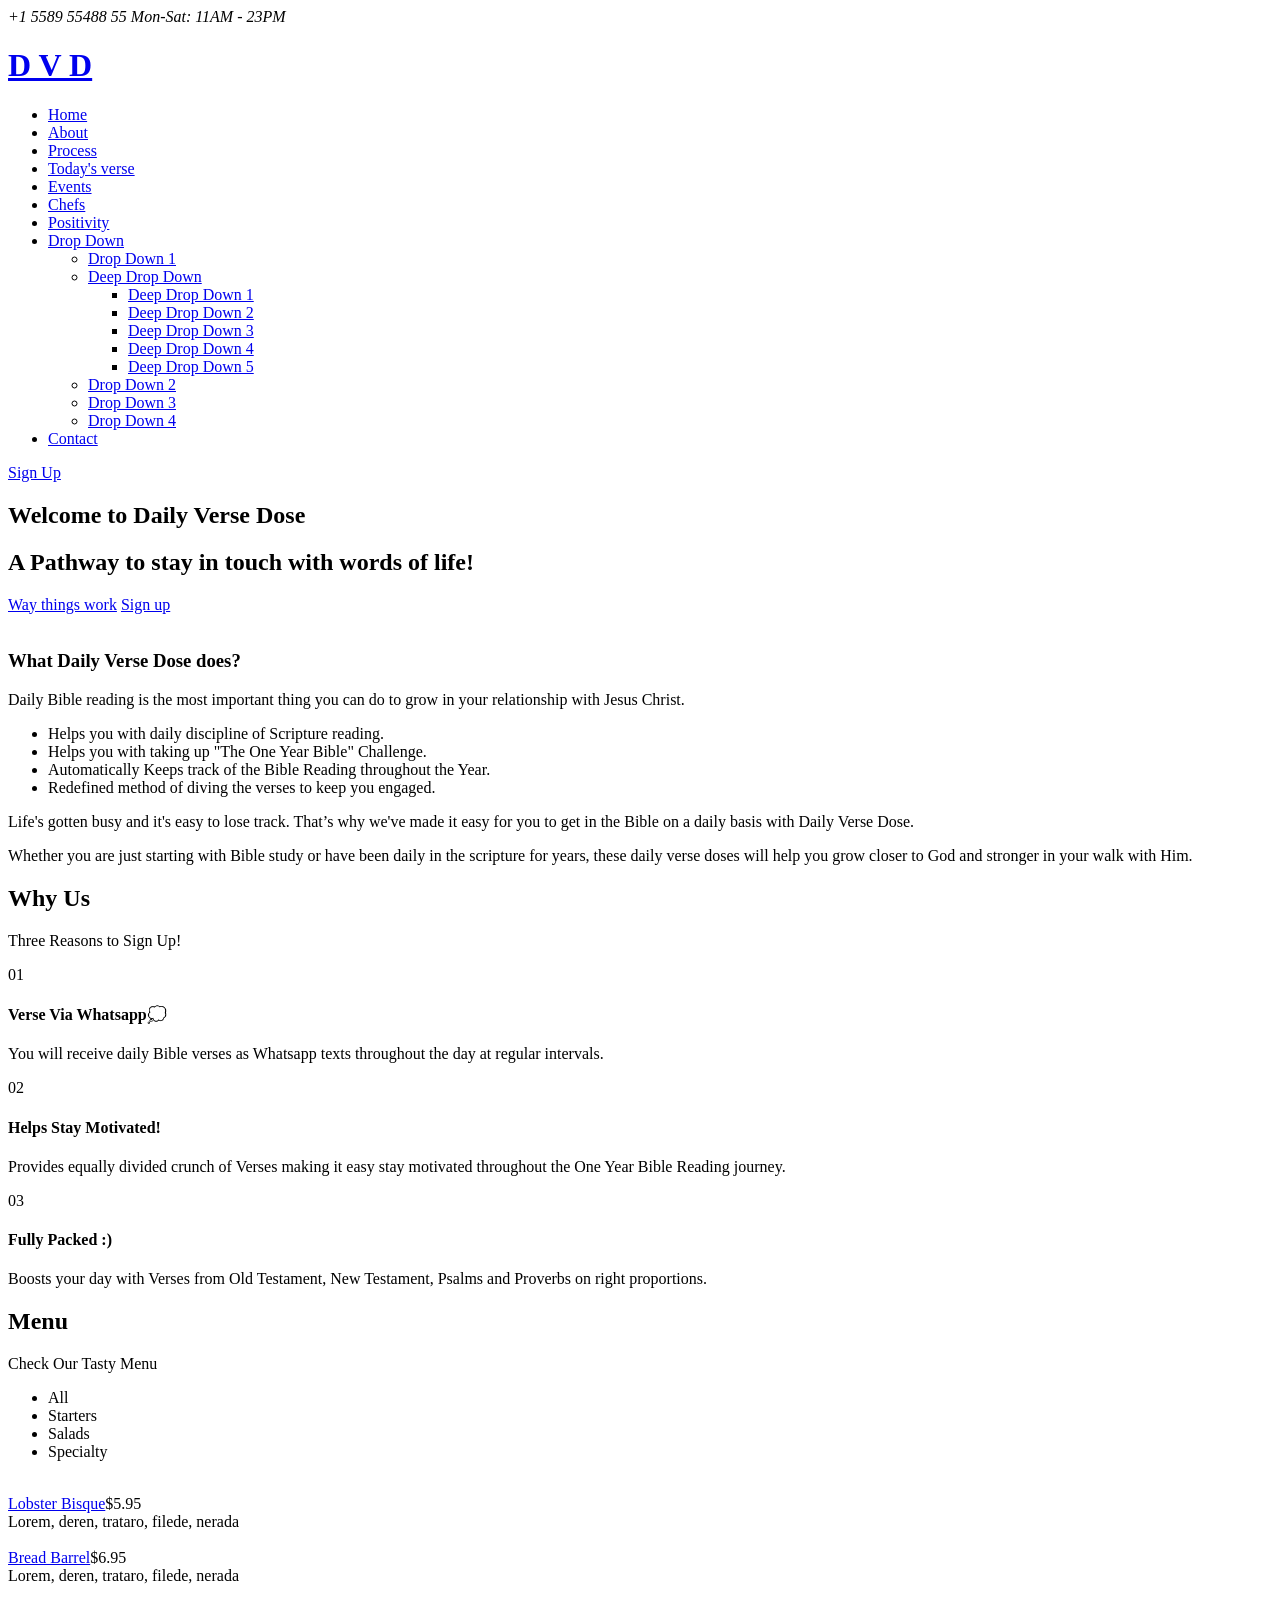
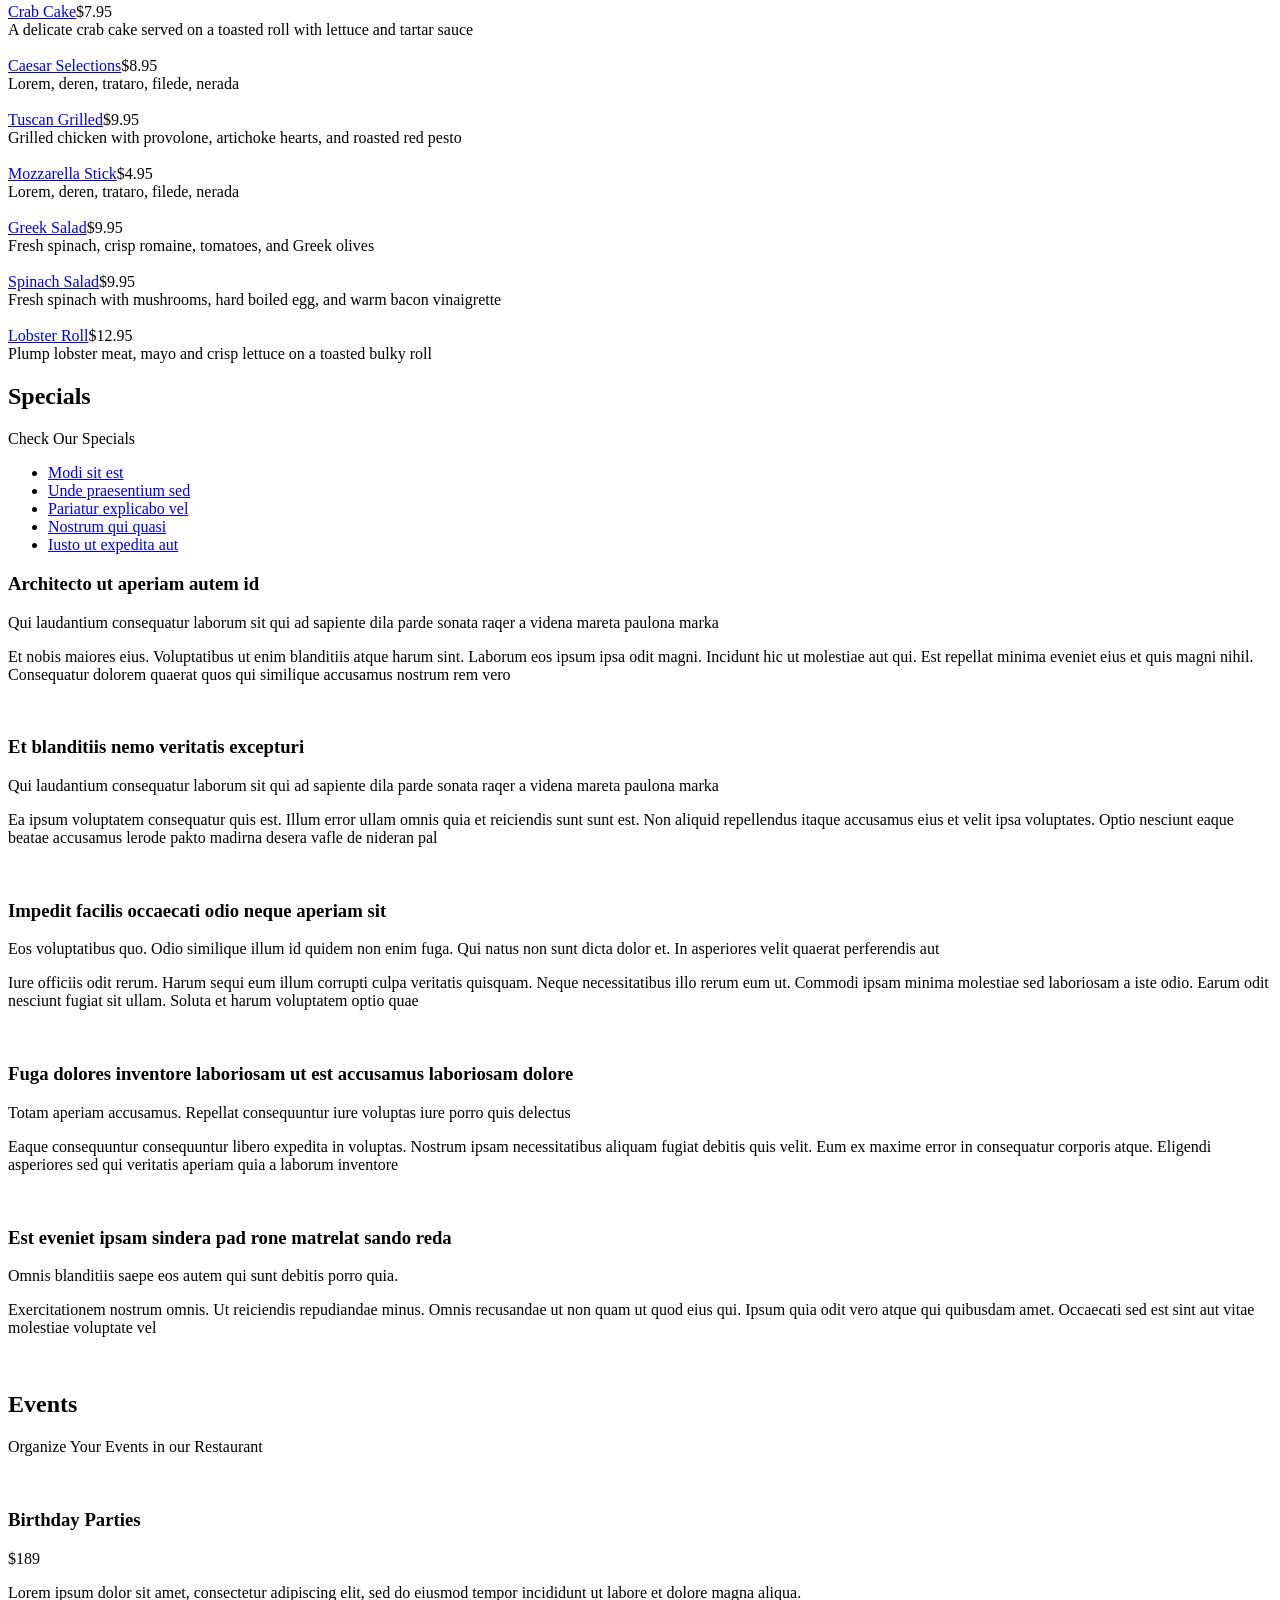
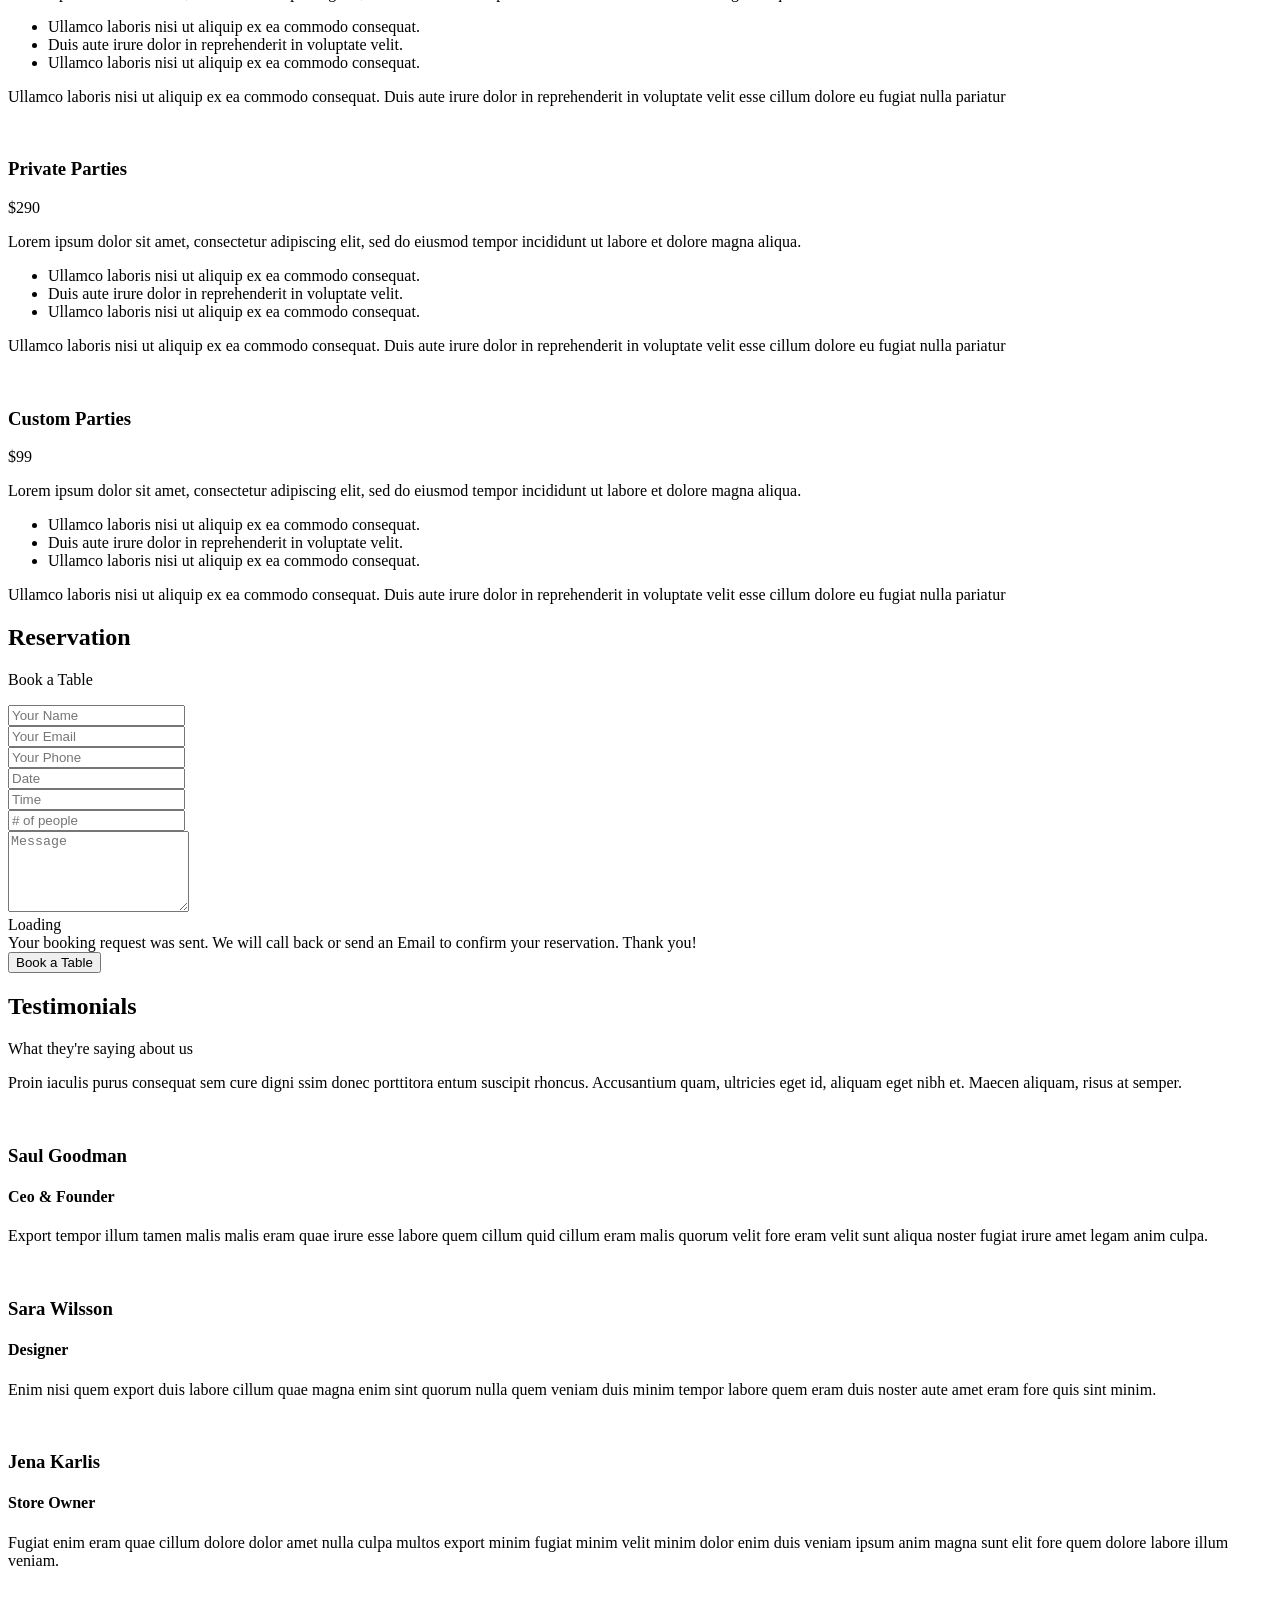
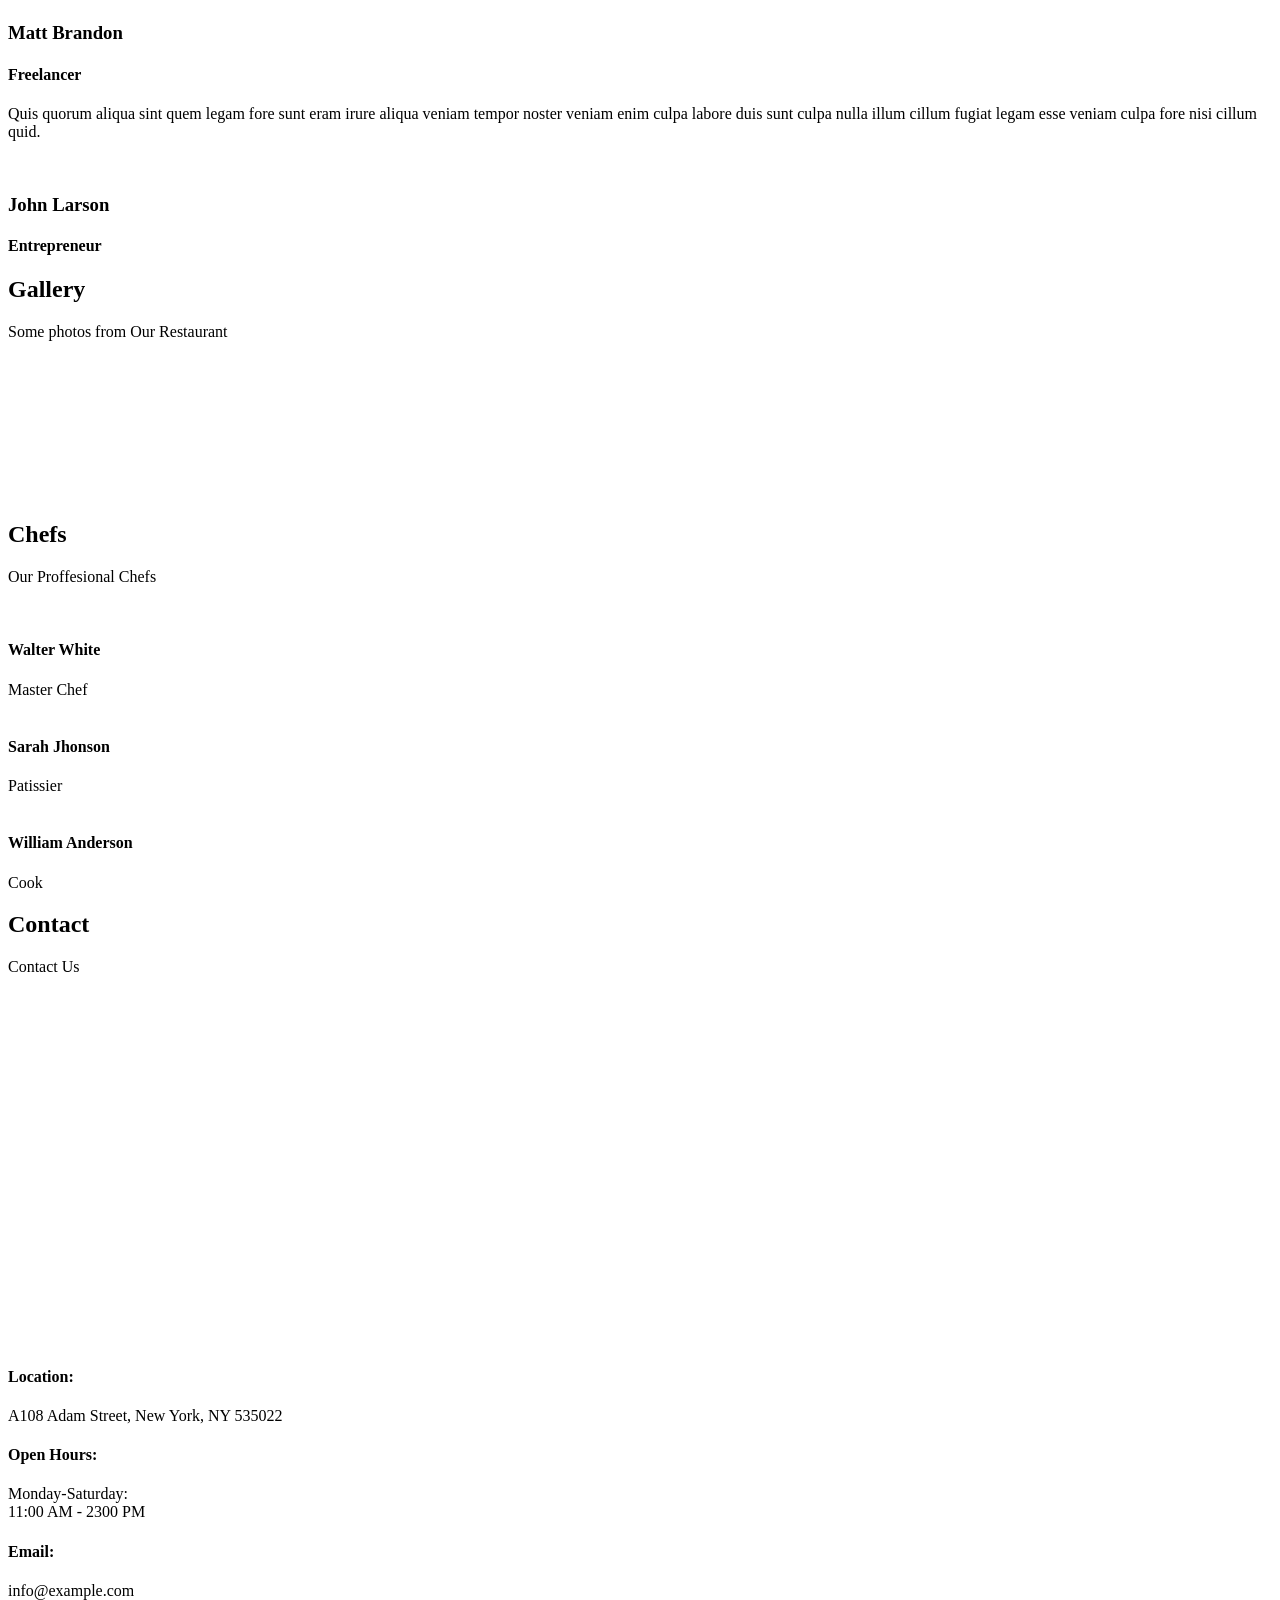
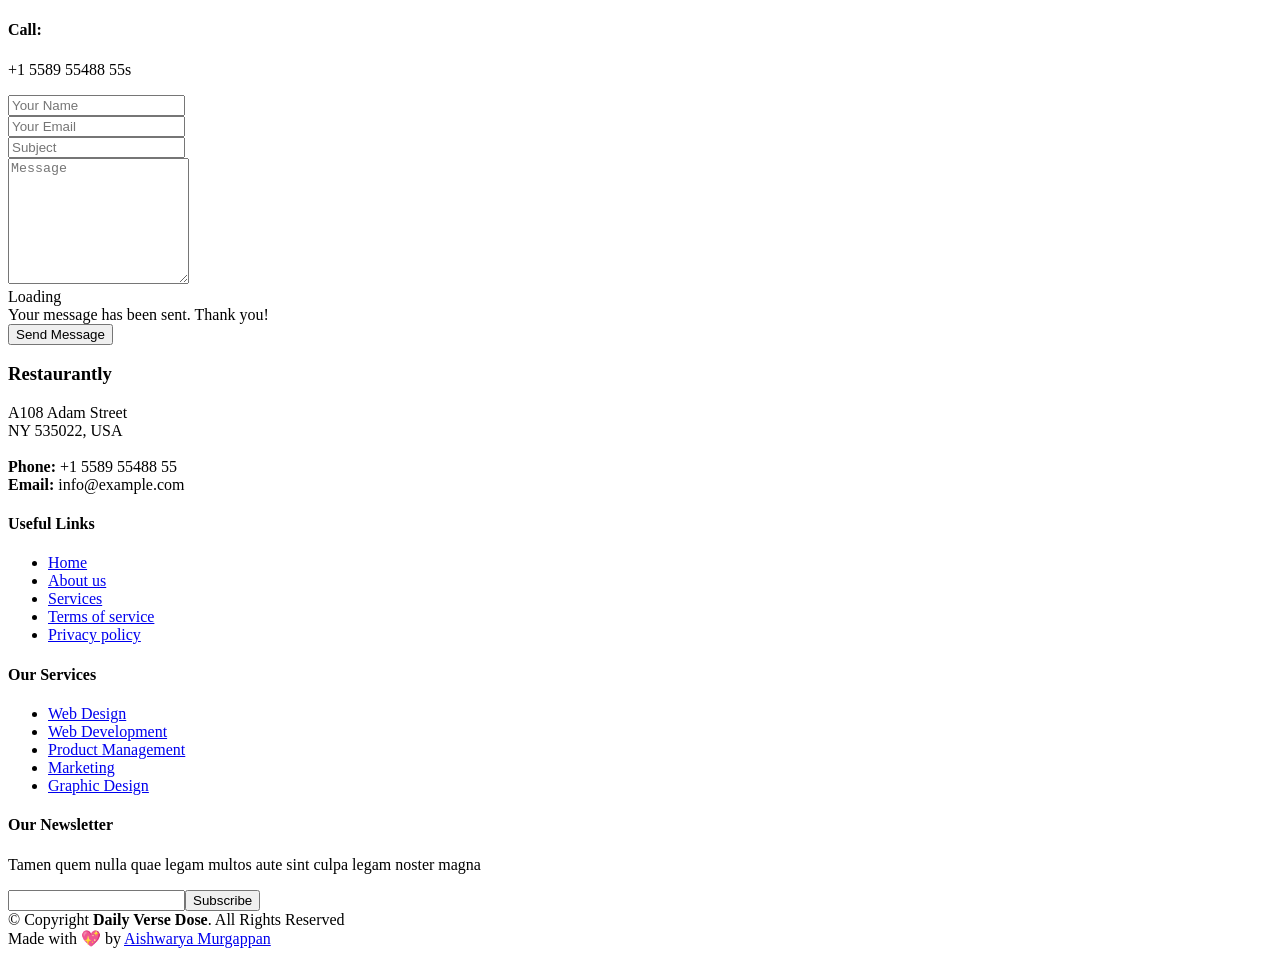
==== templates/index.html @ cdd2cba7 "added basic website layout" ====
<!DOCTYPE html>
<html lang="en">

<head>
  <meta charset="utf-8">
  <meta content="width=device-width, initial-scale=1.0" name="viewport">

  <title>Daily Verse Dose</title>
  <meta content="" name="description">
  <meta content="" name="keywords">

  <!-- Favicons -->
  <link href="static/img/favicon.png" rel="icon">
  <link href="static/img/apple-touch-icon.png" rel="apple-touch-icon">

  <!-- Google Fonts -->
  <link href="https://fonts.googleapis.com/css?family=Open+Sans:300,300i,400,400i,600,600i,700,700i|Playfair+Display:ital,wght@0,400;0,500;0,600;0,700;1,400;1,500;1,600;1,700|Poppins:300,300i,400,400i,500,500i,600,600i,700,700i" rel="stylesheet">

  <!-- Vendor CSS Files -->
  <link href="static/vendor/animate.css/animate.min.css" rel="stylesheet">
  <link href="static/vendor/aos/aos.css" rel="stylesheet">
  <link href="static/vendor/bootstrap/css/bootstrap.min.css" rel="stylesheet">
  <link href="static/vendor/bootstrap-icons/bootstrap-icons.css" rel="stylesheet">
  <link href="static/vendor/boxicons/css/boxicons.min.css" rel="stylesheet">
  <link href="static/vendor/glightbox/css/glightbox.min.css" rel="stylesheet">
  <link href="static/vendor/swiper/swiper-bundle.min.css" rel="stylesheet">

  <!-- Template Main CSS File -->
  <link href="static/css/style.css" rel="stylesheet">

</head>

<body>

  <!-- ======= Top Bar ======= -->
  <div id="topbar" class="d-flex align-items-center fixed-top">
    <div class="container d-flex justify-content-center justify-content-md-between">

      <div class="contact-info d-flex align-items-center">
        <i class="bi bi-phone d-flex align-items-center"><span>+1 5589 55488 55</span></i>
        <i class="bi bi-clock d-flex align-items-center ms-4"><span> Mon-Sat: 11AM - 23PM</span></i>
      </div>

      <!-- <div class="languages d-none d-md-flex align-items-center">
        <ul>
          <li>En</li>
          <li><a href="#">De</a></li>
        </ul>
      </div> -->
    </div>
  </div>

  <!-- ======= Header ======= -->
  <header id="header" class="fixed-top d-flex align-items-cente">
    <div class="container-fluid container-xl d-flex align-items-center justify-content-lg-between">

      <h1 class="logo me-auto me-lg-0"><a href="index.html">D V D</a></h1>
      <!-- Uncomment below if you prefer to use an image logo -->
      <!-- <a href="index.html" class="logo me-auto me-lg-0"><img src="static/img/logo.png" alt="" class="img-fluid"></a>-->

      <nav id="navbar" class="navbar order-last order-lg-0">
        <ul>
          <li><a class="nav-link scrollto active" href="#hero">Home</a></li>
          <li><a class="nav-link scrollto" href="#about">About</a></li>
          <li><a class="nav-link scrollto" href="#menu">Process</a></li>
          <li><a class="nav-link scrollto" href="#specials">Today's verse</a></li>
          <li><a class="nav-link scrollto" href="#events">Events</a></li>
          <li><a class="nav-link scrollto" href="#chefs">Chefs</a></li>
          <li><a class="nav-link scrollto" href="#gallery">Positivity</a></li>
          <li class="dropdown"><a href="#"><span>Drop Down</span> <i class="bi bi-chevron-down"></i></a>
            <ul>
              <li><a href="#">Drop Down 1</a></li>
              <li class="dropdown"><a href="#"><span>Deep Drop Down</span> <i class="bi bi-chevron-right"></i></a>
                <ul>
                  <li><a href="#">Deep Drop Down 1</a></li>
                  <li><a href="#">Deep Drop Down 2</a></li>
                  <li><a href="#">Deep Drop Down 3</a></li>
                  <li><a href="#">Deep Drop Down 4</a></li>
                  <li><a href="#">Deep Drop Down 5</a></li>
                </ul>
              </li>
              <li><a href="#">Drop Down 2</a></li>
              <li><a href="#">Drop Down 3</a></li>
              <li><a href="#">Drop Down 4</a></li>
            </ul>
          </li>
          <li><a class="nav-link scrollto" href="#contact">Contact</a></li>
        </ul>
        <i class="bi bi-list mobile-nav-toggle"></i>
      </nav><!-- .navbar -->
      <a href="#book-a-table" class="book-a-table-btn scrollto d-none d-lg-flex">Sign Up</a>

    </div>
  </header><!-- End Header -->

  <!-- ======= Hero Section ======= -->
  <section id="hero" class="d-flex align-items-center">
    <div class="container position-relative text-center text-lg-start" data-aos="zoom-in" data-aos-delay="100">
      <div class="row">
        <div class="col-lg-8">
          <h1>Welcome to <span>Daily Verse Dose</span></h1>
          <h2>A Pathway to stay in touch with words of life!</h2>

          <div class="btns">
            <a href="#menu" class="btn-menu animated fadeInUp scrollto">Way things work</a>
            <a href="#book-a-table" class="btn-book animated fadeInUp scrollto">Sign up</a>
          </div>
        </div>
        <div class="col-lg-4 d-flex align-items-center justify-content-center position-relative" data-aos="zoom-in" data-aos-delay="200">
          <a href="https://www.youtube.com/watch?v=u6BOC7CDUTQ" class="glightbox play-btn"></a>
        </div>

      </div>
    </div>
  </section><!-- End Hero -->

  <main id="main">

    <!-- ======= About Section ======= -->
    <section id="about" class="about">
      <div class="container" data-aos="fade-up">

        <div class="row">
          <div class="col-lg-6 order-1 order-lg-2" data-aos="zoom-in" data-aos-delay="100">
            <div class="about-img">
              <img src="static/img/about1.jpg" alt="">
            </div>
          </div>
          <div class="col-lg-6 pt-4 pt-lg-0 order-2 order-lg-1 content">
            <h3>What Daily Verse Dose does?</h3>
            <p class="fst-italic">
              Daily Bible reading is the most important thing you can do to grow in your relationship with Jesus Christ.
            </p>
            <ul>
              <li><i class="bi bi-check-circle"></i> Helps you with daily discipline of Scripture reading.</li>
              <!-- <li><i class="bi bi-check-circle"></i> Keeps you in touch with the word of God constantly by sending Verses via Whatsapp at regular intervals.</li> -->
              <li><i class="bi bi-check-circle"></i> Helps you with taking up <span class="fst-italic">"The One Year Bible"</span> Challenge. </li>
              <li><i class="bi bi-check-circle"></i> Automatically Keeps track of the Bible Reading throughout the Year.</li>
              <li><i class="bi bi-check-circle"></i> Redefined method of diving the verses to keep you engaged.</li>

            </ul>
            <p>
              Life's gotten busy and it's easy to lose track. That’s why we've made it easy for you to get in the Bible on a daily basis with Daily Verse Dose.
            </p>
            <p  class="fst-italic">
              Whether you are just starting with Bible study or have been daily in the scripture for years, these daily verse doses will help you grow closer to God and stronger in your walk with Him.
            </p>
          </div>
        </div>

      </div>
    </section><!-- End About Section -->

    <!-- ======= Why Us Section ======= -->
    <section id="why-us" class="why-us">
      <div class="container" data-aos="fade-up">

        <div class="section-title">
          <h2>Why Us</h2>
          <p>Three Reasons to Sign Up!</p>
        </div>

        <div class="row">

          <div class="col-lg-4">
            <div class="box" data-aos="zoom-in" data-aos-delay="100">
              <span>01</span>
              <h4>Verse Via Whatsapp💭</h4>
              <p>You will receive daily Bible verses as Whatsapp texts throughout the day at regular intervals.</p>
            </div>
          </div>

          <div class="col-lg-4 mt-4 mt-lg-0">
            <div class="box" data-aos="zoom-in" data-aos-delay="200">
              <span>02</span>
              <h4>Helps Stay Motivated!</h4>
              <p>Provides equally divided crunch of Verses making it easy stay motivated throughout the One Year Bible Reading journey.</p>
            </div>
          </div>

          <div class="col-lg-4 mt-4 mt-lg-0">
            <div class="box" data-aos="zoom-in" data-aos-delay="300">
              <span>03</span>
              <h4> Fully Packed :)</h4>
              <p>Boosts your day with Verses from Old Testament, New Testament, Psalms and Proverbs on right proportions.</p>
            </div>
          </div>

        </div>

      </div>
    </section><!-- End Why Us Section -->

    <!-- ======= Menu Section ======= -->
    <section id="menu" class="menu section-bg">
      <div class="container" data-aos="fade-up">

        <div class="section-title">
          <h2>Menu</h2>
          <p>Check Our Tasty Menu</p>
        </div>

        <div class="row" data-aos="fade-up" data-aos-delay="100">
          <div class="col-lg-12 d-flex justify-content-center">
            <ul id="menu-flters">
              <li data-filter="*" class="filter-active">All</li>
              <li data-filter=".filter-starters">Starters</li>
              <li data-filter=".filter-salads">Salads</li>
              <li data-filter=".filter-specialty">Specialty</li>
            </ul>
          </div>
        </div>

        <div class="row menu-container" data-aos="fade-up" data-aos-delay="200">

          <div class="col-lg-6 menu-item filter-starters">
            <img src="static/img/menu/lobster-bisque.jpg" class="menu-img" alt="">
            <div class="menu-content">
              <a href="#">Lobster Bisque</a><span>$5.95</span>
            </div>
            <div class="menu-ingredients">
              Lorem, deren, trataro, filede, nerada
            </div>
          </div>

          <div class="col-lg-6 menu-item filter-specialty">
            <img src="static/img/menu/bread-barrel.jpg" class="menu-img" alt="">
            <div class="menu-content">
              <a href="#">Bread Barrel</a><span>$6.95</span>
            </div>
            <div class="menu-ingredients">
              Lorem, deren, trataro, filede, nerada
            </div>
          </div>

          <div class="col-lg-6 menu-item filter-starters">
            <img src="static/img/menu/cake.jpg" class="menu-img" alt="">
            <div class="menu-content">
              <a href="#">Crab Cake</a><span>$7.95</span>
            </div>
            <div class="menu-ingredients">
              A delicate crab cake served on a toasted roll with lettuce and tartar sauce
            </div>
          </div>

          <div class="col-lg-6 menu-item filter-salads">
            <img src="static/img/menu/caesar.jpg" class="menu-img" alt="">
            <div class="menu-content">
              <a href="#">Caesar Selections</a><span>$8.95</span>
            </div>
            <div class="menu-ingredients">
              Lorem, deren, trataro, filede, nerada
            </div>
          </div>

          <div class="col-lg-6 menu-item filter-specialty">
            <img src="static/img/menu/tuscan-grilled.jpg" class="menu-img" alt="">
            <div class="menu-content">
              <a href="#">Tuscan Grilled</a><span>$9.95</span>
            </div>
            <div class="menu-ingredients">
              Grilled chicken with provolone, artichoke hearts, and roasted red pesto
            </div>
          </div>

          <div class="col-lg-6 menu-item filter-starters">
            <img src="static/img/menu/mozzarella.jpg" class="menu-img" alt="">
            <div class="menu-content">
              <a href="#">Mozzarella Stick</a><span>$4.95</span>
            </div>
            <div class="menu-ingredients">
              Lorem, deren, trataro, filede, nerada
            </div>
          </div>

          <div class="col-lg-6 menu-item filter-salads">
            <img src="static/img/menu/greek-salad.jpg" class="menu-img" alt="">
            <div class="menu-content">
              <a href="#">Greek Salad</a><span>$9.95</span>
            </div>
            <div class="menu-ingredients">
              Fresh spinach, crisp romaine, tomatoes, and Greek olives
            </div>
          </div>

          <div class="col-lg-6 menu-item filter-salads">
            <img src="static/img/menu/spinach-salad.jpg" class="menu-img" alt="">
            <div class="menu-content">
              <a href="#">Spinach Salad</a><span>$9.95</span>
            </div>
            <div class="menu-ingredients">
              Fresh spinach with mushrooms, hard boiled egg, and warm bacon vinaigrette
            </div>
          </div>

          <div class="col-lg-6 menu-item filter-specialty">
            <img src="static/img/menu/lobster-roll.jpg" class="menu-img" alt="">
            <div class="menu-content">
              <a href="#">Lobster Roll</a><span>$12.95</span>
            </div>
            <div class="menu-ingredients">
              Plump lobster meat, mayo and crisp lettuce on a toasted bulky roll
            </div>
          </div>

        </div>

      </div>
    </section><!-- End Menu Section -->

    <!-- ======= Specials Section ======= -->
    <section id="specials" class="specials">
      <div class="container" data-aos="fade-up">

        <div class="section-title">
          <h2>Specials</h2>
          <p>Check Our Specials</p>
        </div>

        <div class="row" data-aos="fade-up" data-aos-delay="100">
          <div class="col-lg-3">
            <ul class="nav nav-tabs flex-column">
              <li class="nav-item">
                <a class="nav-link active show" data-bs-toggle="tab" href="#tab-1">Modi sit est</a>
              </li>
              <li class="nav-item">
                <a class="nav-link" data-bs-toggle="tab" href="#tab-2">Unde praesentium sed</a>
              </li>
              <li class="nav-item">
                <a class="nav-link" data-bs-toggle="tab" href="#tab-3">Pariatur explicabo vel</a>
              </li>
              <li class="nav-item">
                <a class="nav-link" data-bs-toggle="tab" href="#tab-4">Nostrum qui quasi</a>
              </li>
              <li class="nav-item">
                <a class="nav-link" data-bs-toggle="tab" href="#tab-5">Iusto ut expedita aut</a>
              </li>
            </ul>
          </div>
          <div class="col-lg-9 mt-4 mt-lg-0">
            <div class="tab-content">
              <div class="tab-pane active show" id="tab-1">
                <div class="row">
                  <div class="col-lg-8 details order-2 order-lg-1">
                    <h3>Architecto ut aperiam autem id</h3>
                    <p class="fst-italic">Qui laudantium consequatur laborum sit qui ad sapiente dila parde sonata raqer a videna mareta paulona marka</p>
                    <p>Et nobis maiores eius. Voluptatibus ut enim blanditiis atque harum sint. Laborum eos ipsum ipsa odit magni. Incidunt hic ut molestiae aut qui. Est repellat minima eveniet eius et quis magni nihil. Consequatur dolorem quaerat quos qui similique accusamus nostrum rem vero</p>
                  </div>
                  <div class="col-lg-4 text-center order-1 order-lg-2">
                    <img src="static/img/specials-1.png" alt="" class="img-fluid">
                  </div>
                </div>
              </div>
              <div class="tab-pane" id="tab-2">
                <div class="row">
                  <div class="col-lg-8 details order-2 order-lg-1">
                    <h3>Et blanditiis nemo veritatis excepturi</h3>
                    <p class="fst-italic">Qui laudantium consequatur laborum sit qui ad sapiente dila parde sonata raqer a videna mareta paulona marka</p>
                    <p>Ea ipsum voluptatem consequatur quis est. Illum error ullam omnis quia et reiciendis sunt sunt est. Non aliquid repellendus itaque accusamus eius et velit ipsa voluptates. Optio nesciunt eaque beatae accusamus lerode pakto madirna desera vafle de nideran pal</p>
                  </div>
                  <div class="col-lg-4 text-center order-1 order-lg-2">
                    <img src="static/img/specials-2.png" alt="" class="img-fluid">
                  </div>
                </div>
              </div>
              <div class="tab-pane" id="tab-3">
                <div class="row">
                  <div class="col-lg-8 details order-2 order-lg-1">
                    <h3>Impedit facilis occaecati odio neque aperiam sit</h3>
                    <p class="fst-italic">Eos voluptatibus quo. Odio similique illum id quidem non enim fuga. Qui natus non sunt dicta dolor et. In asperiores velit quaerat perferendis aut</p>
                    <p>Iure officiis odit rerum. Harum sequi eum illum corrupti culpa veritatis quisquam. Neque necessitatibus illo rerum eum ut. Commodi ipsam minima molestiae sed laboriosam a iste odio. Earum odit nesciunt fugiat sit ullam. Soluta et harum voluptatem optio quae</p>
                  </div>
                  <div class="col-lg-4 text-center order-1 order-lg-2">
                    <img src="static/img/specials-3.png" alt="" class="img-fluid">
                  </div>
                </div>
              </div>
              <div class="tab-pane" id="tab-4">
                <div class="row">
                  <div class="col-lg-8 details order-2 order-lg-1">
                    <h3>Fuga dolores inventore laboriosam ut est accusamus laboriosam dolore</h3>
                    <p class="fst-italic">Totam aperiam accusamus. Repellat consequuntur iure voluptas iure porro quis delectus</p>
                    <p>Eaque consequuntur consequuntur libero expedita in voluptas. Nostrum ipsam necessitatibus aliquam fugiat debitis quis velit. Eum ex maxime error in consequatur corporis atque. Eligendi asperiores sed qui veritatis aperiam quia a laborum inventore</p>
                  </div>
                  <div class="col-lg-4 text-center order-1 order-lg-2">
                    <img src="static/img/specials-4.png" alt="" class="img-fluid">
                  </div>
                </div>
              </div>
              <div class="tab-pane" id="tab-5">
                <div class="row">
                  <div class="col-lg-8 details order-2 order-lg-1">
                    <h3>Est eveniet ipsam sindera pad rone matrelat sando reda</h3>
                    <p class="fst-italic">Omnis blanditiis saepe eos autem qui sunt debitis porro quia.</p>
                    <p>Exercitationem nostrum omnis. Ut reiciendis repudiandae minus. Omnis recusandae ut non quam ut quod eius qui. Ipsum quia odit vero atque qui quibusdam amet. Occaecati sed est sint aut vitae molestiae voluptate vel</p>
                  </div>
                  <div class="col-lg-4 text-center order-1 order-lg-2">
                    <img src="static/img/specials-5.png" alt="" class="img-fluid">
                  </div>
                </div>
              </div>
            </div>
          </div>
        </div>

      </div>
    </section><!-- End Specials Section -->

    <!-- ======= Events Section ======= -->
    <section id="events" class="events">
      <div class="container" data-aos="fade-up">

        <div class="section-title">
          <h2>Events</h2>
          <p>Organize Your Events in our Restaurant</p>
        </div>

        <div class="events-slider swiper" data-aos="fade-up" data-aos-delay="100">
          <div class="swiper-wrapper">

            <div class="swiper-slide">
              <div class="row event-item">
                <div class="col-lg-6">
                  <img src="static/img/event-birthday.jpg" class="img-fluid" alt="">
                </div>
                <div class="col-lg-6 pt-4 pt-lg-0 content">
                  <h3>Birthday Parties</h3>
                  <div class="price">
                    <p><span>$189</span></p>
                  </div>
                  <p class="fst-italic">
                    Lorem ipsum dolor sit amet, consectetur adipiscing elit, sed do eiusmod tempor incididunt ut labore et dolore
                    magna aliqua.
                  </p>
                  <ul>
                    <li><i class="bi bi-check-circled"></i> Ullamco laboris nisi ut aliquip ex ea commodo consequat.</li>
                    <li><i class="bi bi-check-circled"></i> Duis aute irure dolor in reprehenderit in voluptate velit.</li>
                    <li><i class="bi bi-check-circled"></i> Ullamco laboris nisi ut aliquip ex ea commodo consequat.</li>
                  </ul>
                  <p>
                    Ullamco laboris nisi ut aliquip ex ea commodo consequat. Duis aute irure dolor in reprehenderit in voluptate
                    velit esse cillum dolore eu fugiat nulla pariatur
                  </p>
                </div>
              </div>
            </div><!-- End testimonial item -->

            <div class="swiper-slide">
              <div class="row event-item">
                <div class="col-lg-6">
                  <img src="static/img/event-private.jpg" class="img-fluid" alt="">
                </div>
                <div class="col-lg-6 pt-4 pt-lg-0 content">
                  <h3>Private Parties</h3>
                  <div class="price">
                    <p><span>$290</span></p>
                  </div>
                  <p class="fst-italic">
                    Lorem ipsum dolor sit amet, consectetur adipiscing elit, sed do eiusmod tempor incididunt ut labore et dolore
                    magna aliqua.
                  </p>
                  <ul>
                    <li><i class="bi bi-check-circled"></i> Ullamco laboris nisi ut aliquip ex ea commodo consequat.</li>
                    <li><i class="bi bi-check-circled"></i> Duis aute irure dolor in reprehenderit in voluptate velit.</li>
                    <li><i class="bi bi-check-circled"></i> Ullamco laboris nisi ut aliquip ex ea commodo consequat.</li>
                  </ul>
                  <p>
                    Ullamco laboris nisi ut aliquip ex ea commodo consequat. Duis aute irure dolor in reprehenderit in voluptate
                    velit esse cillum dolore eu fugiat nulla pariatur
                  </p>
                </div>
              </div>
            </div><!-- End testimonial item -->

            <div class="swiper-slide">
              <div class="row event-item">
                <div class="col-lg-6">
                  <img src="static/img/event-custom.jpg" class="img-fluid" alt="">
                </div>
                <div class="col-lg-6 pt-4 pt-lg-0 content">
                  <h3>Custom Parties</h3>
                  <div class="price">
                    <p><span>$99</span></p>
                  </div>
                  <p class="fst-italic">
                    Lorem ipsum dolor sit amet, consectetur adipiscing elit, sed do eiusmod tempor incididunt ut labore et dolore
                    magna aliqua.
                  </p>
                  <ul>
                    <li><i class="bi bi-check-circled"></i> Ullamco laboris nisi ut aliquip ex ea commodo consequat.</li>
                    <li><i class="bi bi-check-circled"></i> Duis aute irure dolor in reprehenderit in voluptate velit.</li>
                    <li><i class="bi bi-check-circled"></i> Ullamco laboris nisi ut aliquip ex ea commodo consequat.</li>
                  </ul>
                  <p>
                    Ullamco laboris nisi ut aliquip ex ea commodo consequat. Duis aute irure dolor in reprehenderit in voluptate
                    velit esse cillum dolore eu fugiat nulla pariatur
                  </p>
                </div>
              </div>
            </div><!-- End testimonial item -->

          </div>
          <div class="swiper-pagination"></div>
        </div>

      </div>
    </section><!-- End Events Section -->

    <!-- ======= Book A Table Section ======= -->
    <section id="book-a-table" class="book-a-table">
      <div class="container" data-aos="fade-up">

        <div class="section-title">
          <h2>Reservation</h2>
          <p>Book a Table</p>
        </div>

        <form action="forms/book-a-table.php" method="post" role="form" class="php-email-form" data-aos="fade-up" data-aos-delay="100">
          <div class="row">
            <div class="col-lg-4 col-md-6 form-group">
              <input type="text" name="name" class="form-control" id="name" placeholder="Your Name" data-rule="minlen:4" data-msg="Please enter at least 4 chars">
              <div class="validate"></div>
            </div>
            <div class="col-lg-4 col-md-6 form-group mt-3 mt-md-0">
              <input type="email" class="form-control" name="email" id="email" placeholder="Your Email" data-rule="email" data-msg="Please enter a valid email">
              <div class="validate"></div>
            </div>
            <div class="col-lg-4 col-md-6 form-group mt-3 mt-md-0">
              <input type="text" class="form-control" name="phone" id="phone" placeholder="Your Phone" data-rule="minlen:4" data-msg="Please enter at least 4 chars">
              <div class="validate"></div>
            </div>
            <div class="col-lg-4 col-md-6 form-group mt-3">
              <input type="text" name="date" class="form-control" id="date" placeholder="Date" data-rule="minlen:4" data-msg="Please enter at least 4 chars">
              <div class="validate"></div>
            </div>
            <div class="col-lg-4 col-md-6 form-group mt-3">
              <input type="text" class="form-control" name="time" id="time" placeholder="Time" data-rule="minlen:4" data-msg="Please enter at least 4 chars">
              <div class="validate"></div>
            </div>
            <div class="col-lg-4 col-md-6 form-group mt-3">
              <input type="number" class="form-control" name="people" id="people" placeholder="# of people" data-rule="minlen:1" data-msg="Please enter at least 1 chars">
              <div class="validate"></div>
            </div>
          </div>
          <div class="form-group mt-3">
            <textarea class="form-control" name="message" rows="5" placeholder="Message"></textarea>
            <div class="validate"></div>
          </div>
          <div class="mb-3">
            <div class="loading">Loading</div>
            <div class="error-message"></div>
            <div class="sent-message">Your booking request was sent. We will call back or send an Email to confirm your reservation. Thank you!</div>
          </div>
          <div class="text-center"><button type="submit">Book a Table</button></div>
        </form>

      </div>
    </section><!-- End Book A Table Section -->

    <!-- ======= Testimonials Section ======= -->
    <section id="testimonials" class="testimonials section-bg">
      <div class="container" data-aos="fade-up">

        <div class="section-title">
          <h2>Testimonials</h2>
          <p>What they're saying about us</p>
        </div>

        <div class="testimonials-slider swiper" data-aos="fade-up" data-aos-delay="100">
          <div class="swiper-wrapper">

            <div class="swiper-slide">
              <div class="testimonial-item">
                <p>
                  <i class="bx bxs-quote-alt-left quote-icon-left"></i>
                  Proin iaculis purus consequat sem cure digni ssim donec porttitora entum suscipit rhoncus. Accusantium quam, ultricies eget id, aliquam eget nibh et. Maecen aliquam, risus at semper.
                  <i class="bx bxs-quote-alt-right quote-icon-right"></i>
                </p>
                <img src="static/img/testimonials/testimonials-1.jpg" class="testimonial-img" alt="">
                <h3>Saul Goodman</h3>
                <h4>Ceo &amp; Founder</h4>
              </div>
            </div><!-- End testimonial item -->

            <div class="swiper-slide">
              <div class="testimonial-item">
                <p>
                  <i class="bx bxs-quote-alt-left quote-icon-left"></i>
                  Export tempor illum tamen malis malis eram quae irure esse labore quem cillum quid cillum eram malis quorum velit fore eram velit sunt aliqua noster fugiat irure amet legam anim culpa.
                  <i class="bx bxs-quote-alt-right quote-icon-right"></i>
                </p>
                <img src="static/img/testimonials/testimonials-2.jpg" class="testimonial-img" alt="">
                <h3>Sara Wilsson</h3>
                <h4>Designer</h4>
              </div>
            </div><!-- End testimonial item -->

            <div class="swiper-slide">
              <div class="testimonial-item">
                <p>
                  <i class="bx bxs-quote-alt-left quote-icon-left"></i>
                  Enim nisi quem export duis labore cillum quae magna enim sint quorum nulla quem veniam duis minim tempor labore quem eram duis noster aute amet eram fore quis sint minim.
                  <i class="bx bxs-quote-alt-right quote-icon-right"></i>
                </p>
                <img src="static/img/testimonials/testimonials-3.jpg" class="testimonial-img" alt="">
                <h3>Jena Karlis</h3>
                <h4>Store Owner</h4>
              </div>
            </div><!-- End testimonial item -->

            <div class="swiper-slide">
              <div class="testimonial-item">
                <p>
                  <i class="bx bxs-quote-alt-left quote-icon-left"></i>
                  Fugiat enim eram quae cillum dolore dolor amet nulla culpa multos export minim fugiat minim velit minim dolor enim duis veniam ipsum anim magna sunt elit fore quem dolore labore illum veniam.
                  <i class="bx bxs-quote-alt-right quote-icon-right"></i>
                </p>
                <img src="static/img/testimonials/testimonials-4.jpg" class="testimonial-img" alt="">
                <h3>Matt Brandon</h3>
                <h4>Freelancer</h4>
              </div>
            </div><!-- End testimonial item -->

            <div class="swiper-slide">
              <div class="testimonial-item">
                <p>
                  <i class="bx bxs-quote-alt-left quote-icon-left"></i>
                  Quis quorum aliqua sint quem legam fore sunt eram irure aliqua veniam tempor noster veniam enim culpa labore duis sunt culpa nulla illum cillum fugiat legam esse veniam culpa fore nisi cillum quid.
                  <i class="bx bxs-quote-alt-right quote-icon-right"></i>
                </p>
                <img src="static/img/testimonials/testimonials-5.jpg" class="testimonial-img" alt="">
                <h3>John Larson</h3>
                <h4>Entrepreneur</h4>
              </div>
            </div><!-- End testimonial item -->

          </div>
          <div class="swiper-pagination"></div>
        </div>

      </div>
    </section><!-- End Testimonials Section -->

    <!-- ======= Gallery Section ======= -->
    <section id="gallery" class="gallery">

      <div class="container" data-aos="fade-up">
        <div class="section-title">
          <h2>Gallery</h2>
          <p>Some photos from Our Restaurant</p>
        </div>
      </div>

      <div class="container-fluid" data-aos="fade-up" data-aos-delay="100">

        <div class="row g-0">

          <div class="col-lg-3 col-md-4">
            <div class="gallery-item">
              <a href="static/img/gallery/gallery-22.jpg" class="gallery-lightbox" data-gall="gallery-item">
                <img src="static/img/gallery/gallery-22.jpg" alt="" class="img-fluid">
              </a>
            </div>
          </div>
          <div class="col-lg-3 col-md-4">
            <div class="gallery-item">
              <a href="static/img/gallery/gallery-33.jpg" class="gallery-lightbox" data-gall="gallery-item">
                <img src="static/img/gallery/gallery-33.jpg" alt="" class="img-fluid">
              </a>
            </div>
          </div>

          <div class="col-lg-3 col-md-4">
            <div class="gallery-item">
              <a href="static/img/gallery/gallery-11.jpg" class="gallery-lightbox" data-gall="gallery-item">
                <img src="static/img/gallery/gallery-11.jpg" alt="" class="img-fluid">
              </a>
            </div>
          </div>

          <div class="col-lg-3 col-md-4">
            <div class="gallery-item">
              <a href="static/img/gallery/gallery-44.png" class="gallery-lightbox" data-gall="gallery-item">
                <img src="static/img/gallery/gallery-44.png" alt="" class="img-fluid">
              </a>
            </div>
          </div>

          <div class="col-lg-3 col-md-4">
            <div class="gallery-item">
              <a href="static/img/gallery/gallery-66.jpg" class="gallery-lightbox" data-gall="gallery-item">
                <img src="static/img/gallery/gallery-66.jpg" alt="" class="img-fluid">
              </a>
            </div>
          </div>

          <div class="col-lg-3 col-md-4">
            <div class="gallery-item">
              <a href="static/img/gallery/gallery-77.jpg" class="gallery-lightbox" data-gall="gallery-item">
                <img src="static/img/gallery/gallery-77.jpg" alt="" class="img-fluid">
              </a>
            </div>
          </div>

          <div class="col-lg-3 col-md-4">
            <div class="gallery-item">
              <a href="static/img/gallery/gallery-55.jpg" class="gallery-lightbox" data-gall="gallery-item">
                <img src="static/img/gallery/gallery-55.jpg" alt="" class="img-fluid">
              </a>
            </div>
          </div>

          <div class="col-lg-3 col-md-4">
            <div class="gallery-item">
              <a href="static/img/gallery/gallery-88.jpg" class="gallery-lightbox" data-gall="gallery-item">
                <img src="static/img/gallery/gallery-88.jpg" alt="" class="img-fluid">
              </a>
            </div>
          </div>

        </div>

      </div>
    </section><!-- End Gallery Section -->

    <!-- ======= Chefs Section ======= -->
    <section id="chefs" class="chefs">
      <div class="container" data-aos="fade-up">

        <div class="section-title">
          <h2>Chefs</h2>
          <p>Our Proffesional Chefs</p>
        </div>

        <div class="row">

          <div class="col-lg-4 col-md-6">
            <div class="member" data-aos="zoom-in" data-aos-delay="100">
              <img src="static/img/chefs/chefs-1.jpg" class="img-fluid" alt="">
              <div class="member-info">
                <div class="member-info-content">
                  <h4>Walter White</h4>
                  <span>Master Chef</span>
                </div>
                <div class="social">
                  <a href=""><i class="bi bi-twitter"></i></a>
                  <a href=""><i class="bi bi-facebook"></i></a>
                  <a href=""><i class="bi bi-instagram"></i></a>
                  <a href=""><i class="bi bi-linkedin"></i></a>
                </div>
              </div>
            </div>
          </div>

          <div class="col-lg-4 col-md-6">
            <div class="member" data-aos="zoom-in" data-aos-delay="200">
              <img src="static/img/chefs/chefs-2.jpg" class="img-fluid" alt="">
              <div class="member-info">
                <div class="member-info-content">
                  <h4>Sarah Jhonson</h4>
                  <span>Patissier</span>
                </div>
                <div class="social">
                  <a href=""><i class="bi bi-twitter"></i></a>
                  <a href=""><i class="bi bi-facebook"></i></a>
                  <a href=""><i class="bi bi-instagram"></i></a>
                  <a href=""><i class="bi bi-linkedin"></i></a>
                </div>
              </div>
            </div>
          </div>

          <div class="col-lg-4 col-md-6">
            <div class="member" data-aos="zoom-in" data-aos-delay="300">
              <img src="static/img/chefs/chefs-3.jpg" class="img-fluid" alt="">
              <div class="member-info">
                <div class="member-info-content">
                  <h4>William Anderson</h4>
                  <span>Cook</span>
                </div>
                <div class="social">
                  <a href=""><i class="bi bi-twitter"></i></a>
                  <a href=""><i class="bi bi-facebook"></i></a>
                  <a href=""><i class="bi bi-instagram"></i></a>
                  <a href=""><i class="bi bi-linkedin"></i></a>
                </div>
              </div>
            </div>
          </div>

        </div>

      </div>
    </section><!-- End Chefs Section -->

    <!-- ======= Contact Section ======= -->
    <section id="contact" class="contact">
      <div class="container" data-aos="fade-up">

        <div class="section-title">
          <h2>Contact</h2>
          <p>Contact Us</p>
        </div>
      </div>

      <div data-aos="fade-up">
        <iframe style="border:0; width: 100%; height: 350px;" src="https://www.google.com/maps/embed?pb=!1m14!1m8!1m3!1d12097.433213460943!2d-74.0062269!3d40.7101282!3m2!1i1024!2i768!4f13.1!3m3!1m2!1s0x0%3A0xb89d1fe6bc499443!2sDowntown+Conference+Center!5e0!3m2!1smk!2sbg!4v1539943755621" frameborder="0" allowfullscreen></iframe>
      </div>

      <div class="container" data-aos="fade-up">

        <div class="row mt-5">

          <div class="col-lg-4">
            <div class="info">
              <div class="address">
                <i class="bi bi-geo-alt"></i>
                <h4>Location:</h4>
                <p>A108 Adam Street, New York, NY 535022</p>
              </div>

              <div class="open-hours">
                <i class="bi bi-clock"></i>
                <h4>Open Hours:</h4>
                <p>
                  Monday-Saturday:<br>
                  11:00 AM - 2300 PM
                </p>
              </div>

              <div class="email">
                <i class="bi bi-envelope"></i>
                <h4>Email:</h4>
                <p>info@example.com</p>
              </div>

              <div class="phone">
                <i class="bi bi-phone"></i>
                <h4>Call:</h4>
                <p>+1 5589 55488 55s</p>
              </div>

            </div>

          </div>

          <div class="col-lg-8 mt-5 mt-lg-0">

            <form action="forms/contact.php" method="post" role="form" class="php-email-form">
              <div class="row">
                <div class="col-md-6 form-group">
                  <input type="text" name="name" class="form-control" id="name" placeholder="Your Name" required>
                </div>
                <div class="col-md-6 form-group mt-3 mt-md-0">
                  <input type="email" class="form-control" name="email" id="email" placeholder="Your Email" required>
                </div>
              </div>
              <div class="form-group mt-3">
                <input type="text" class="form-control" name="subject" id="subject" placeholder="Subject" required>
              </div>
              <div class="form-group mt-3">
                <textarea class="form-control" name="message" rows="8" placeholder="Message" required></textarea>
              </div>
              <div class="my-3">
                <div class="loading">Loading</div>
                <div class="error-message"></div>
                <div class="sent-message">Your message has been sent. Thank you!</div>
              </div>
              <div class="text-center"><button type="submit">Send Message</button></div>
            </form>

          </div>

        </div>

      </div>
    </section><!-- End Contact Section -->

  </main><!-- End #main -->

  <!-- ======= Footer ======= -->
  <footer id="footer">
    <div class="footer-top">
      <div class="container">
        <div class="row">

          <div class="col-lg-3 col-md-6">
            <div class="footer-info">
              <h3>Restaurantly</h3>
              <p>
                A108 Adam Street <br>
                NY 535022, USA<br><br>
                <strong>Phone:</strong> +1 5589 55488 55<br>
                <strong>Email:</strong> info@example.com<br>
              </p>
              <div class="social-links mt-3">
                <a href="#" class="twitter"><i class="bx bxl-twitter"></i></a>
                <a href="#" class="facebook"><i class="bx bxl-facebook"></i></a>
                <a href="#" class="instagram"><i class="bx bxl-instagram"></i></a>
                <a href="#" class="google-plus"><i class="bx bxl-skype"></i></a>
                <a href="#" class="linkedin"><i class="bx bxl-linkedin"></i></a>
              </div>
            </div>
          </div>

          <div class="col-lg-2 col-md-6 footer-links">
            <h4>Useful Links</h4>
            <ul>
              <li><i class="bx bx-chevron-right"></i> <a href="#">Home</a></li>
              <li><i class="bx bx-chevron-right"></i> <a href="#">About us</a></li>
              <li><i class="bx bx-chevron-right"></i> <a href="#">Services</a></li>
              <li><i class="bx bx-chevron-right"></i> <a href="#">Terms of service</a></li>
              <li><i class="bx bx-chevron-right"></i> <a href="#">Privacy policy</a></li>
            </ul>
          </div>

          <div class="col-lg-3 col-md-6 footer-links">
            <h4>Our Services</h4>
            <ul>
              <li><i class="bx bx-chevron-right"></i> <a href="#">Web Design</a></li>
              <li><i class="bx bx-chevron-right"></i> <a href="#">Web Development</a></li>
              <li><i class="bx bx-chevron-right"></i> <a href="#">Product Management</a></li>
              <li><i class="bx bx-chevron-right"></i> <a href="#">Marketing</a></li>
              <li><i class="bx bx-chevron-right"></i> <a href="#">Graphic Design</a></li>
            </ul>
          </div>

          <div class="col-lg-4 col-md-6 footer-newsletter">
            <h4>Our Newsletter</h4>
            <p>Tamen quem nulla quae legam multos aute sint culpa legam noster magna</p>
            <form action="" method="post">
              <input type="email" name="email"><input type="submit" value="Subscribe">
            </form>

          </div>

        </div>
      </div>
    </div>

    <div class="container">
      <div class="copyright">
        &copy; Copyright <strong><span>Daily Verse Dose</span></strong>. All Rights Reserved
      </div>
      <div class="credits">

        Made with 💖 by <a href="https://aishgrace.me/">Aishwarya Murgappan</a>
      </div>
    </div>
  </footer><!-- End Footer -->

  <div id="preloader"></div>
  <a href="#" class="back-to-top d-flex align-items-center justify-content-center"><i class="bi bi-arrow-up-short"></i></a>

  <!-- Vendor JS Files -->
  <script src="static/vendor/aos/aos.js"></script>
  <script src="static/vendor/bootstrap/js/bootstrap.bundle.min.js"></script>
  <script src="static/vendor/glightbox/js/glightbox.min.js"></script>
  <script src="static/vendor/isotope-layout/isotope.pkgd.min.js"></script>
  <script src="static/vendor/swiper/swiper-bundle.min.js"></script>
  <script src="static/vendor/php-email-form/validate.js"></script>

  <!-- Template Main JS File -->
  <script src="static/js/main.js"></script>

</body>

</html>
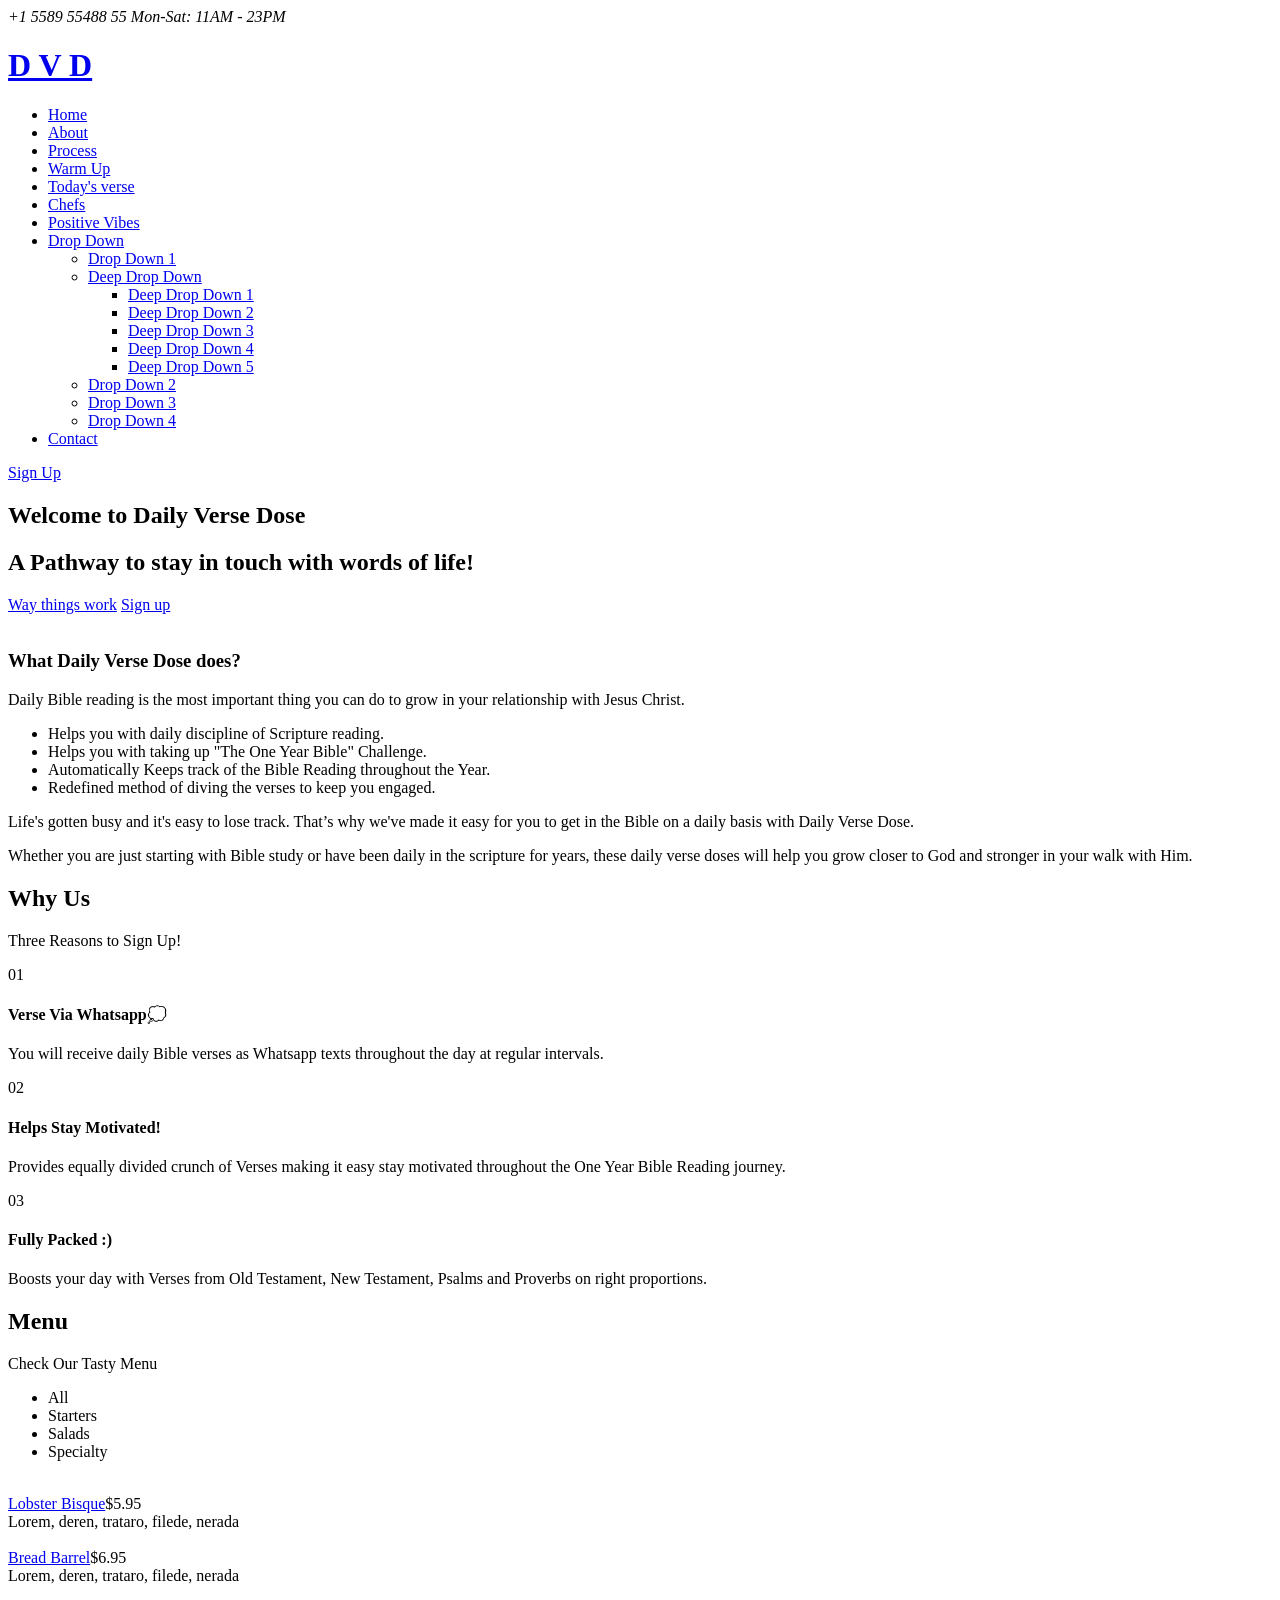
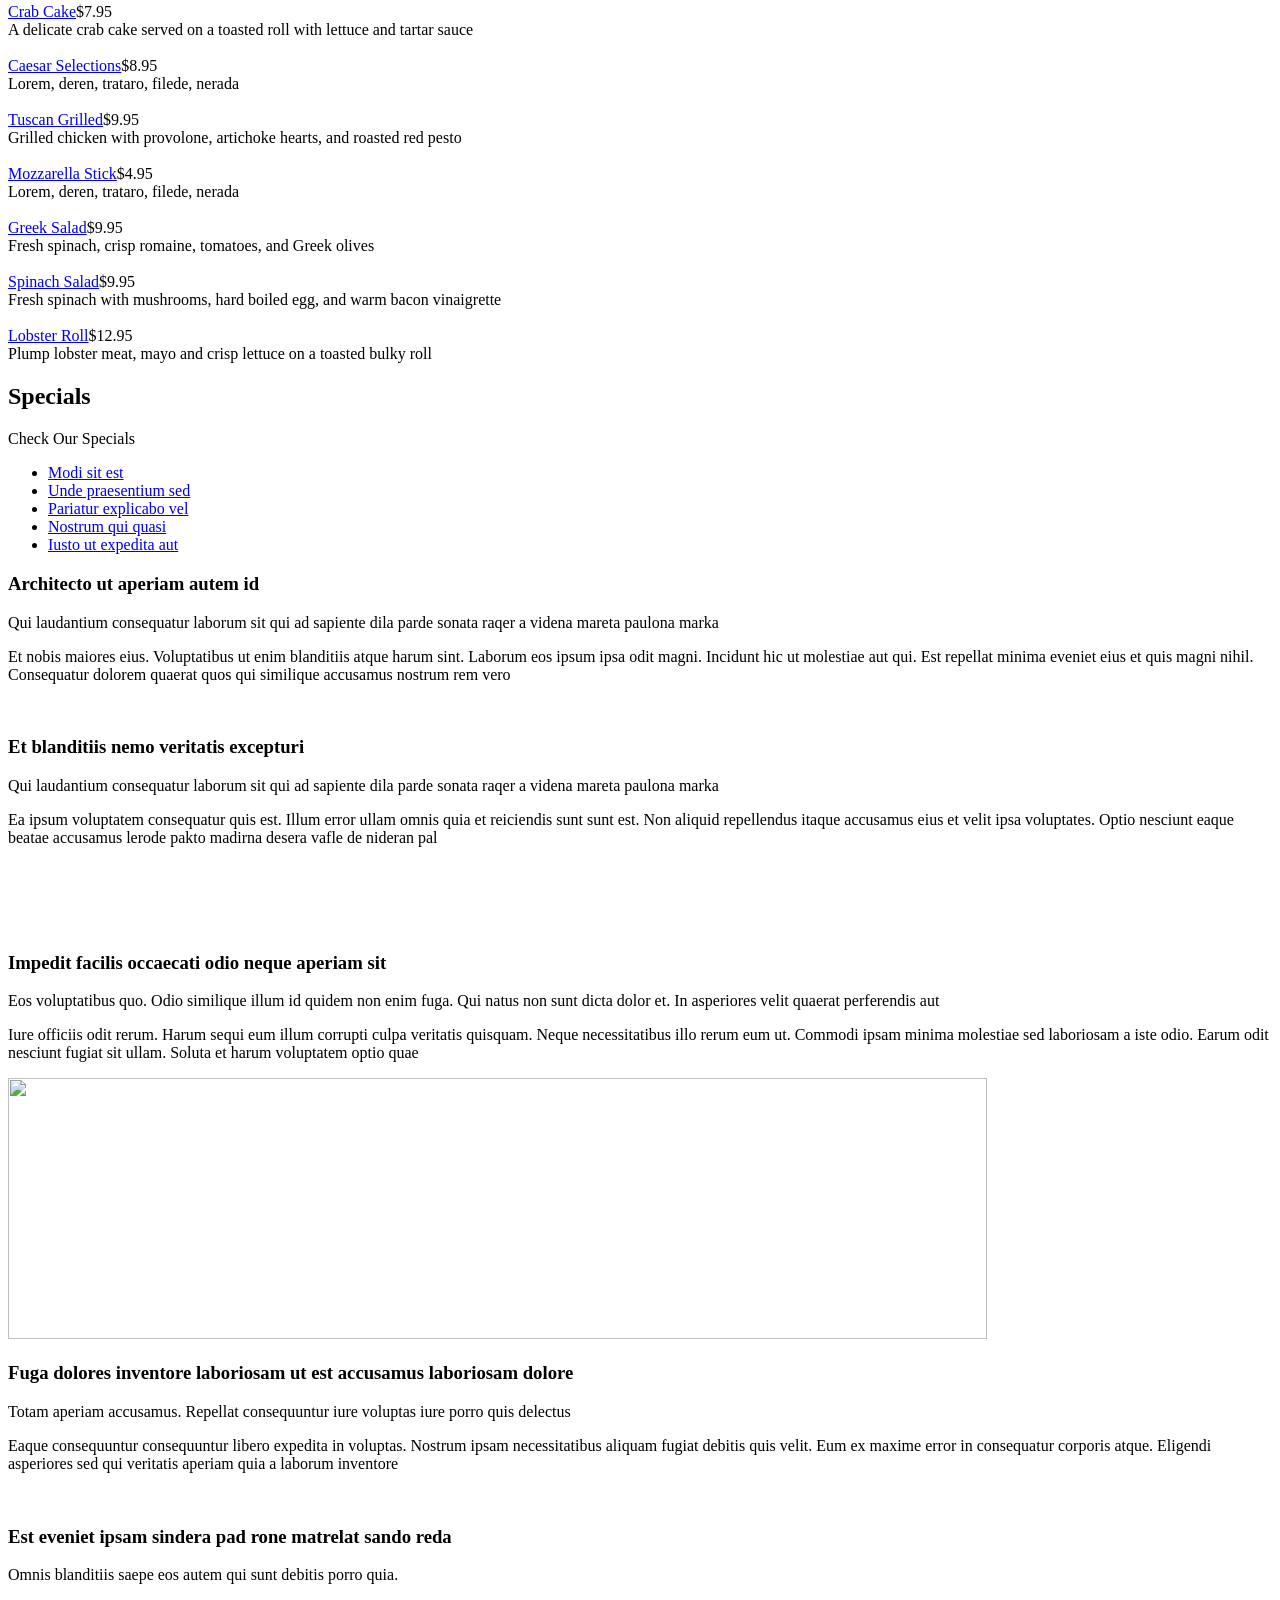
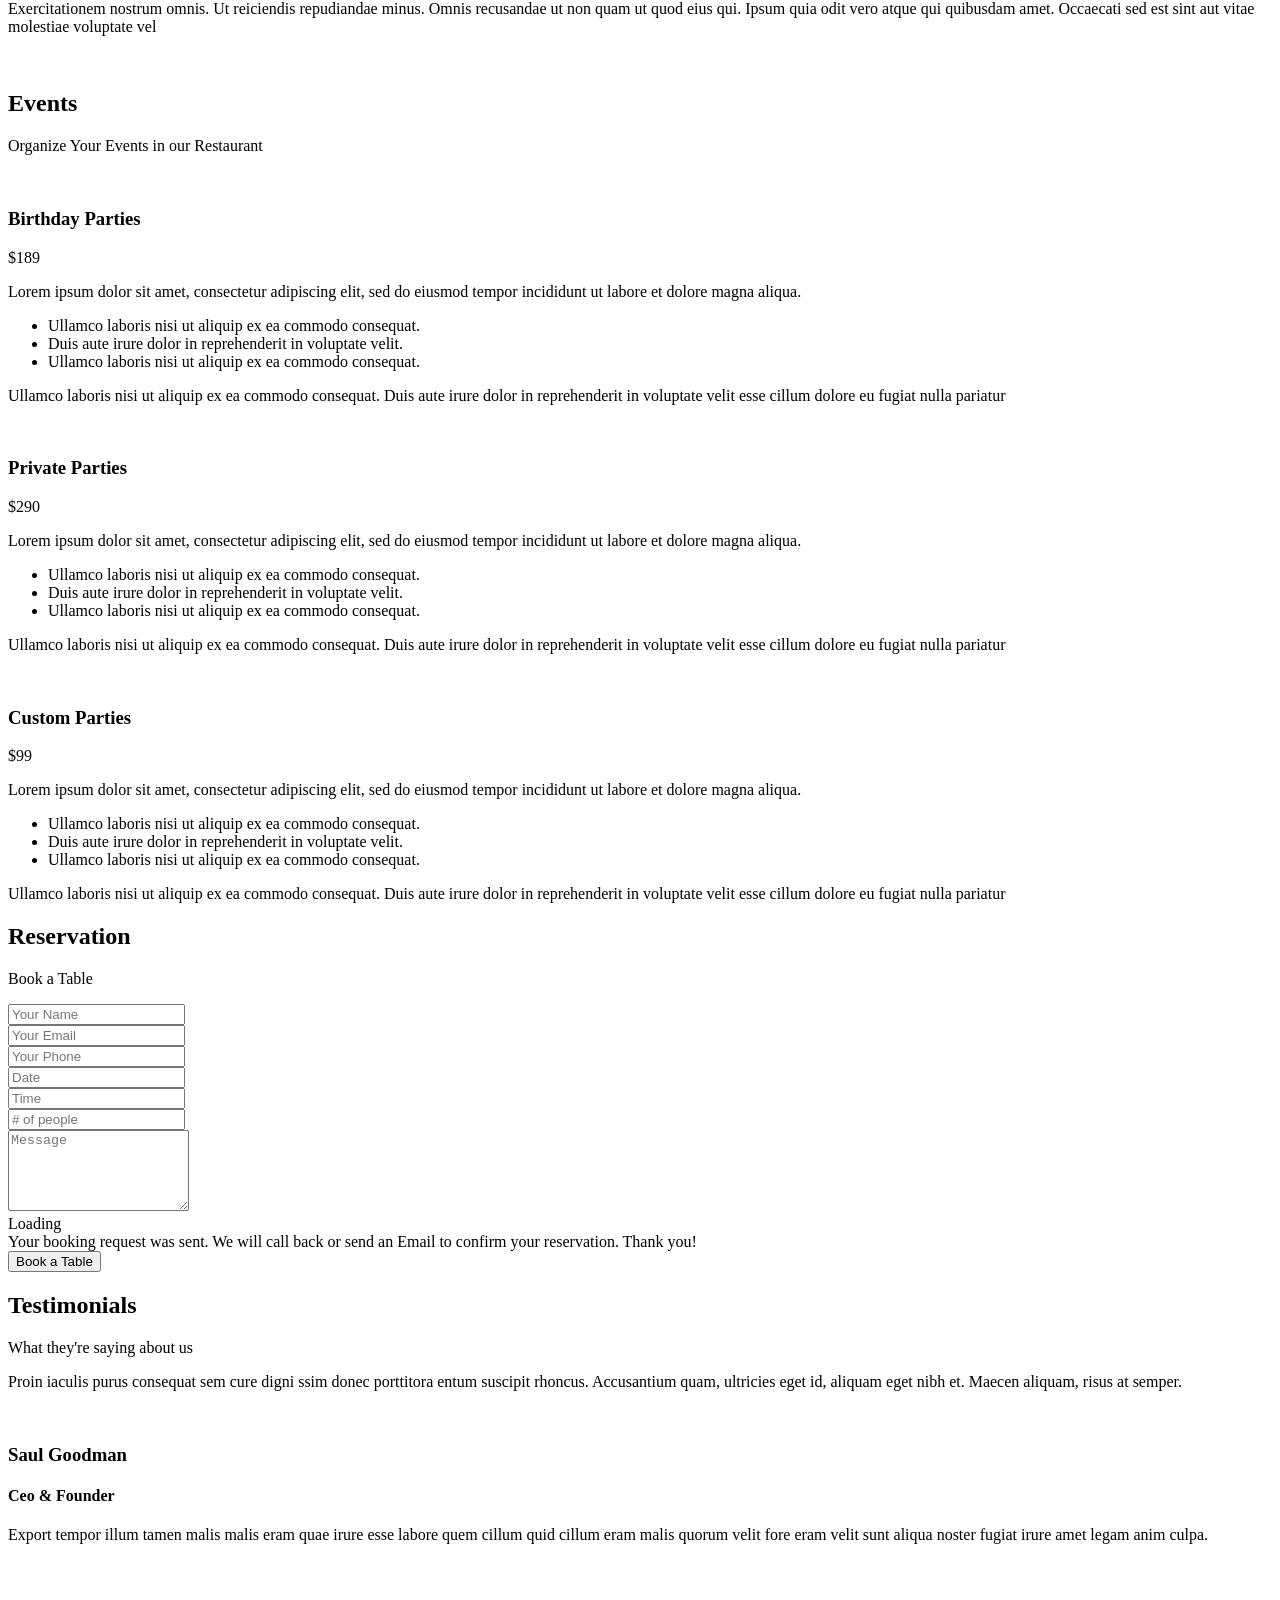
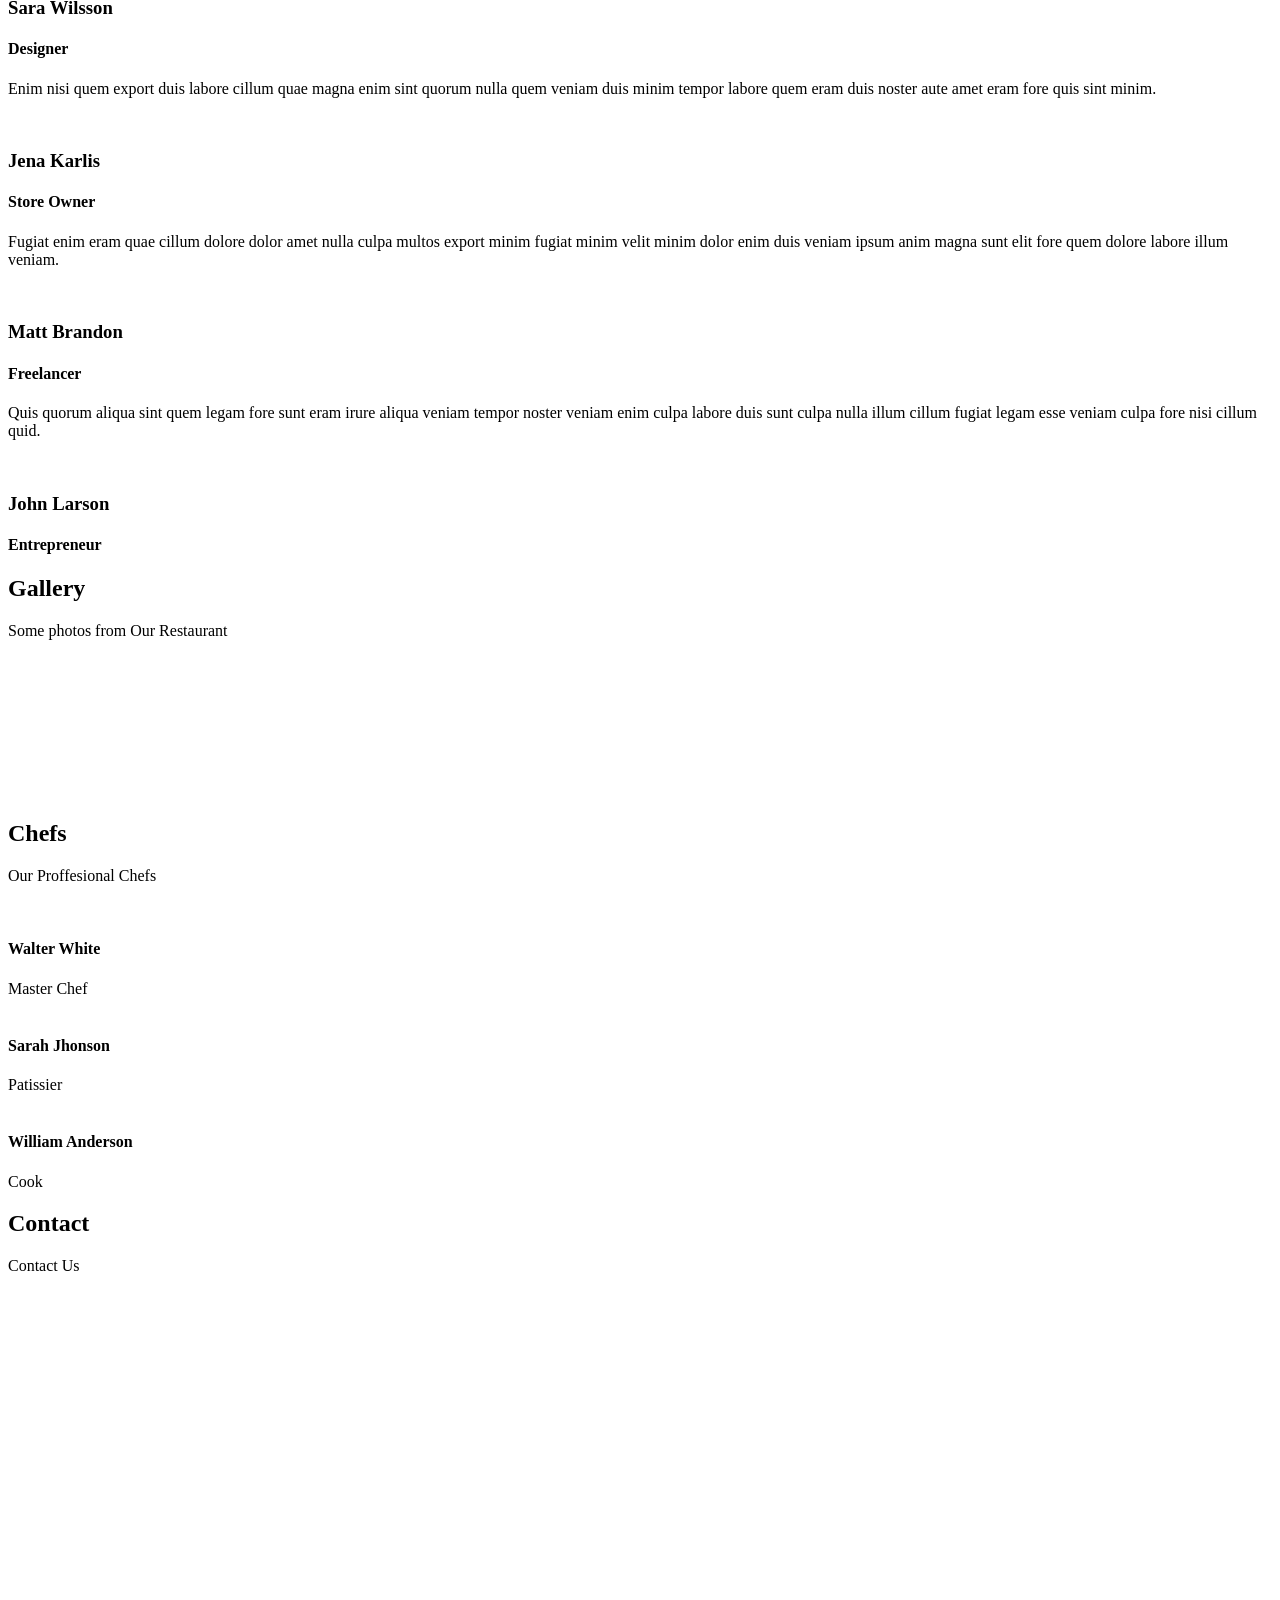
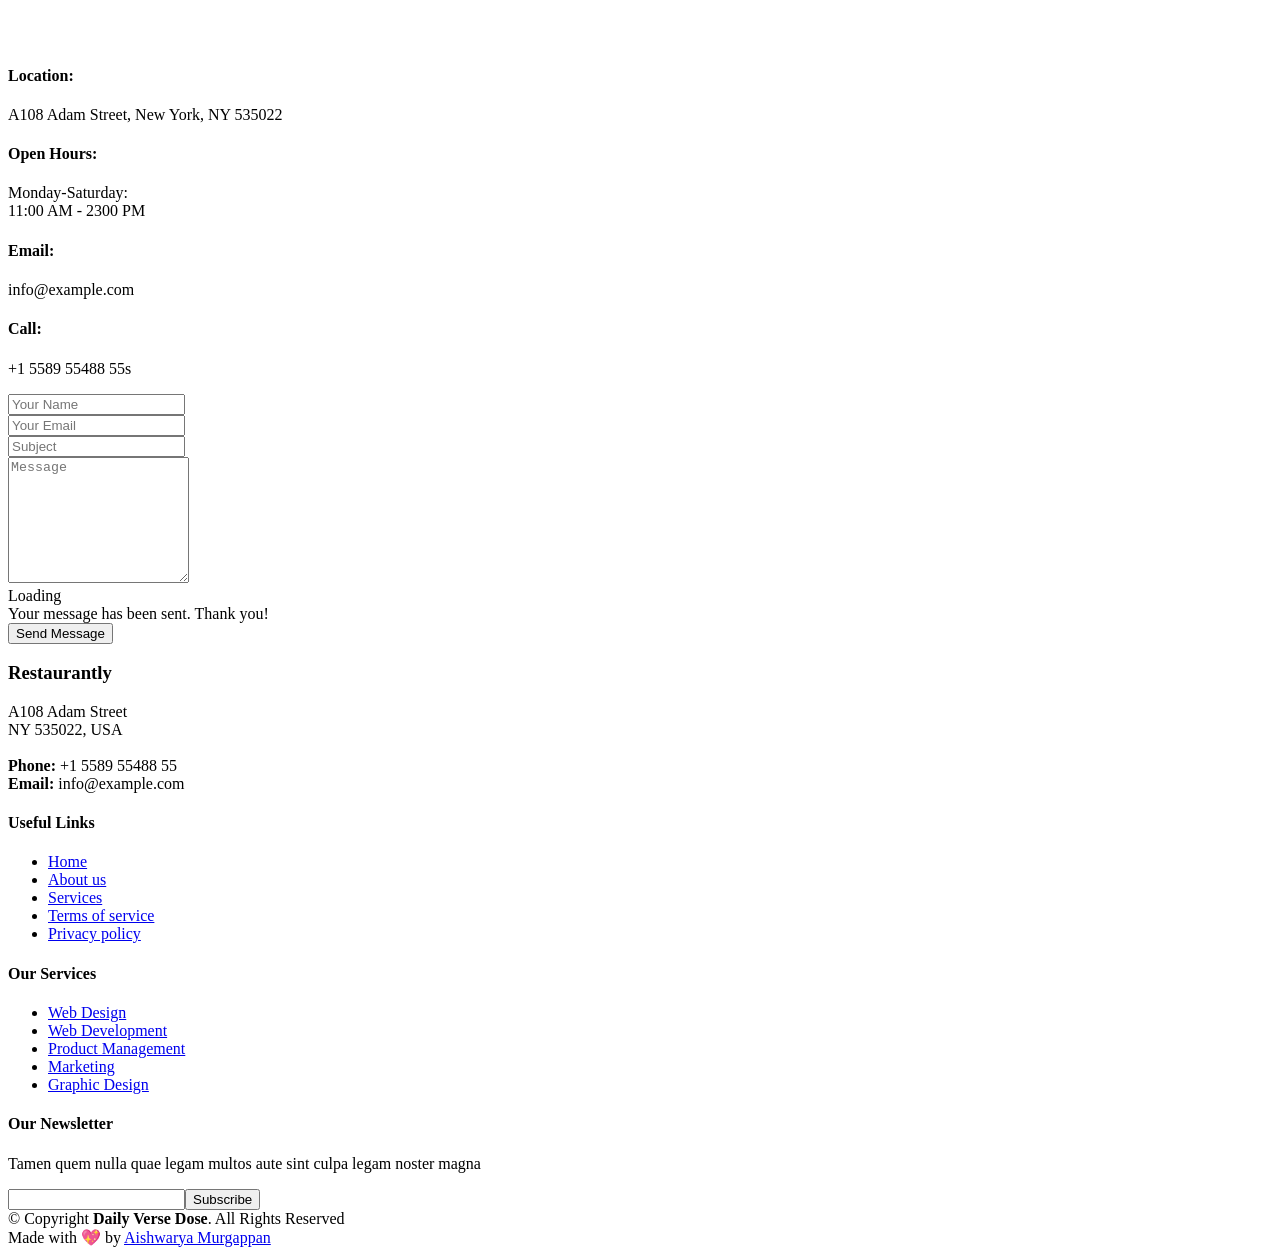
==== commit 134f0644: "updated images" ====
--- a/templates/index.html
+++ b/templates/index.html
@@ -63,10 +63,10 @@
           <li><a class="nav-link scrollto active" href="#hero">Home</a></li>
           <li><a class="nav-link scrollto" href="#about">About</a></li>
           <li><a class="nav-link scrollto" href="#menu">Process</a></li>
-          <li><a class="nav-link scrollto" href="#specials">Today's verse</a></li>
-          <li><a class="nav-link scrollto" href="#events">Events</a></li>
+          <li><a class="nav-link scrollto" href="#specials">Warm Up</a></li>
+          <li><a class="nav-link scrollto" href="#events">Today's verse</a></li>
           <li><a class="nav-link scrollto" href="#chefs">Chefs</a></li>
-          <li><a class="nav-link scrollto" href="#gallery">Positivity</a></li>
+          <li><a class="nav-link scrollto" href="#gallery">Positive Vibes</a></li>
           <li class="dropdown"><a href="#"><span>Drop Down</span> <i class="bi bi-chevron-down"></i></a>
             <ul>
               <li><a href="#">Drop Down 1</a></li>
@@ -347,7 +347,7 @@
                     <p>Et nobis maiores eius. Voluptatibus ut enim blanditiis atque harum sint. Laborum eos ipsum ipsa odit magni. Incidunt hic ut molestiae aut qui. Est repellat minima eveniet eius et quis magni nihil. Consequatur dolorem quaerat quos qui similique accusamus nostrum rem vero</p>
                   </div>
                   <div class="col-lg-4 text-center order-1 order-lg-2">
-                    <img src="static/img/specials-1.png" alt="" class="img-fluid">
+                    <img src="static/img/specials-11.png" alt="" class="img-fluid">
                   </div>
                 </div>
               </div>
@@ -359,7 +359,7 @@
                     <p>Ea ipsum voluptatem consequatur quis est. Illum error ullam omnis quia et reiciendis sunt sunt est. Non aliquid repellendus itaque accusamus eius et velit ipsa voluptates. Optio nesciunt eaque beatae accusamus lerode pakto madirna desera vafle de nideran pal</p>
                   </div>
                   <div class="col-lg-4 text-center order-1 order-lg-2">
-                    <img src="static/img/specials-2.png" alt="" class="img-fluid">
+                    <img src="static/img/specials-21.png" style=" margin:33px; width:100%"alt="" class="img-fluid">
                   </div>
                 </div>
               </div>
@@ -371,7 +371,7 @@
                     <p>Iure officiis odit rerum. Harum sequi eum illum corrupti culpa veritatis quisquam. Neque necessitatibus illo rerum eum ut. Commodi ipsam minima molestiae sed laboriosam a iste odio. Earum odit nesciunt fugiat sit ullam. Soluta et harum voluptatem optio quae</p>
                   </div>
                   <div class="col-lg-4 text-center order-1 order-lg-2">
-                    <img src="static/img/specials-3.png" alt="" class="img-fluid">
+                    <img src="static/img/specials-33.png" style="height: 261px; width:88%" alt="" class="img-fluid">
                   </div>
                 </div>
               </div>
@@ -383,7 +383,7 @@
                     <p>Eaque consequuntur consequuntur libero expedita in voluptas. Nostrum ipsam necessitatibus aliquam fugiat debitis quis velit. Eum ex maxime error in consequatur corporis atque. Eligendi asperiores sed qui veritatis aperiam quia a laborum inventore</p>
                   </div>
                   <div class="col-lg-4 text-center order-1 order-lg-2">
-                    <img src="static/img/specials-4.png" alt="" class="img-fluid">
+                    <img src="static/img/specials-44.png" alt="" class="img-fluid">
                   </div>
                 </div>
               </div>
@@ -395,7 +395,7 @@
                     <p>Exercitationem nostrum omnis. Ut reiciendis repudiandae minus. Omnis recusandae ut non quam ut quod eius qui. Ipsum quia odit vero atque qui quibusdam amet. Occaecati sed est sint aut vitae molestiae voluptate vel</p>
                   </div>
                   <div class="col-lg-4 text-center order-1 order-lg-2">
-                    <img src="static/img/specials-5.png" alt="" class="img-fluid">
+                    <img src="static/img/specials-55.png" alt="" class="img-fluid">
                   </div>
                 </div>
               </div>
@@ -475,7 +475,7 @@
             <div class="swiper-slide">
               <div class="row event-item">
                 <div class="col-lg-6">
-                  <img src="static/img/event-custom.jpg" class="img-fluid" alt="">
+                  <img src="static/img/event-custom2.jpg" class="img-fluid" alt="">
                 </div>
                 <div class="col-lg-6 pt-4 pt-lg-0 content">
                   <h3>Custom Parties</h3>
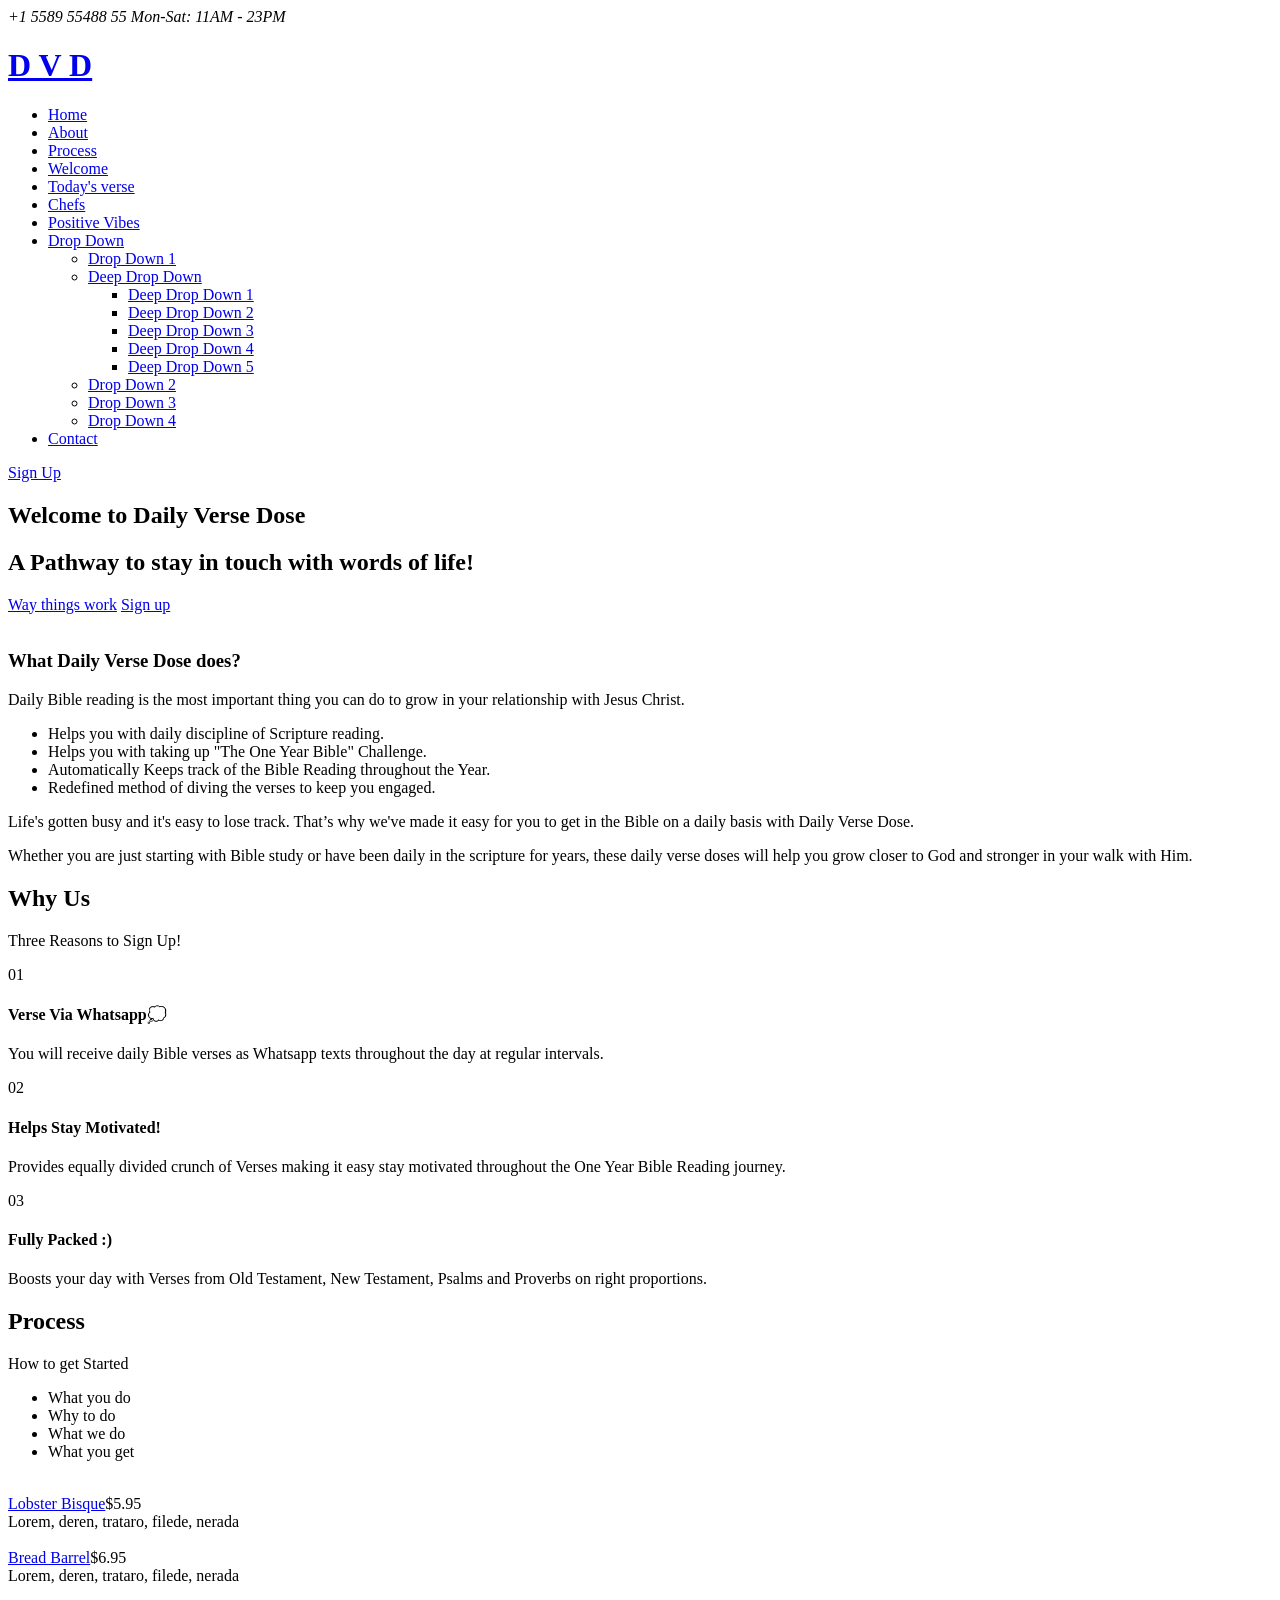
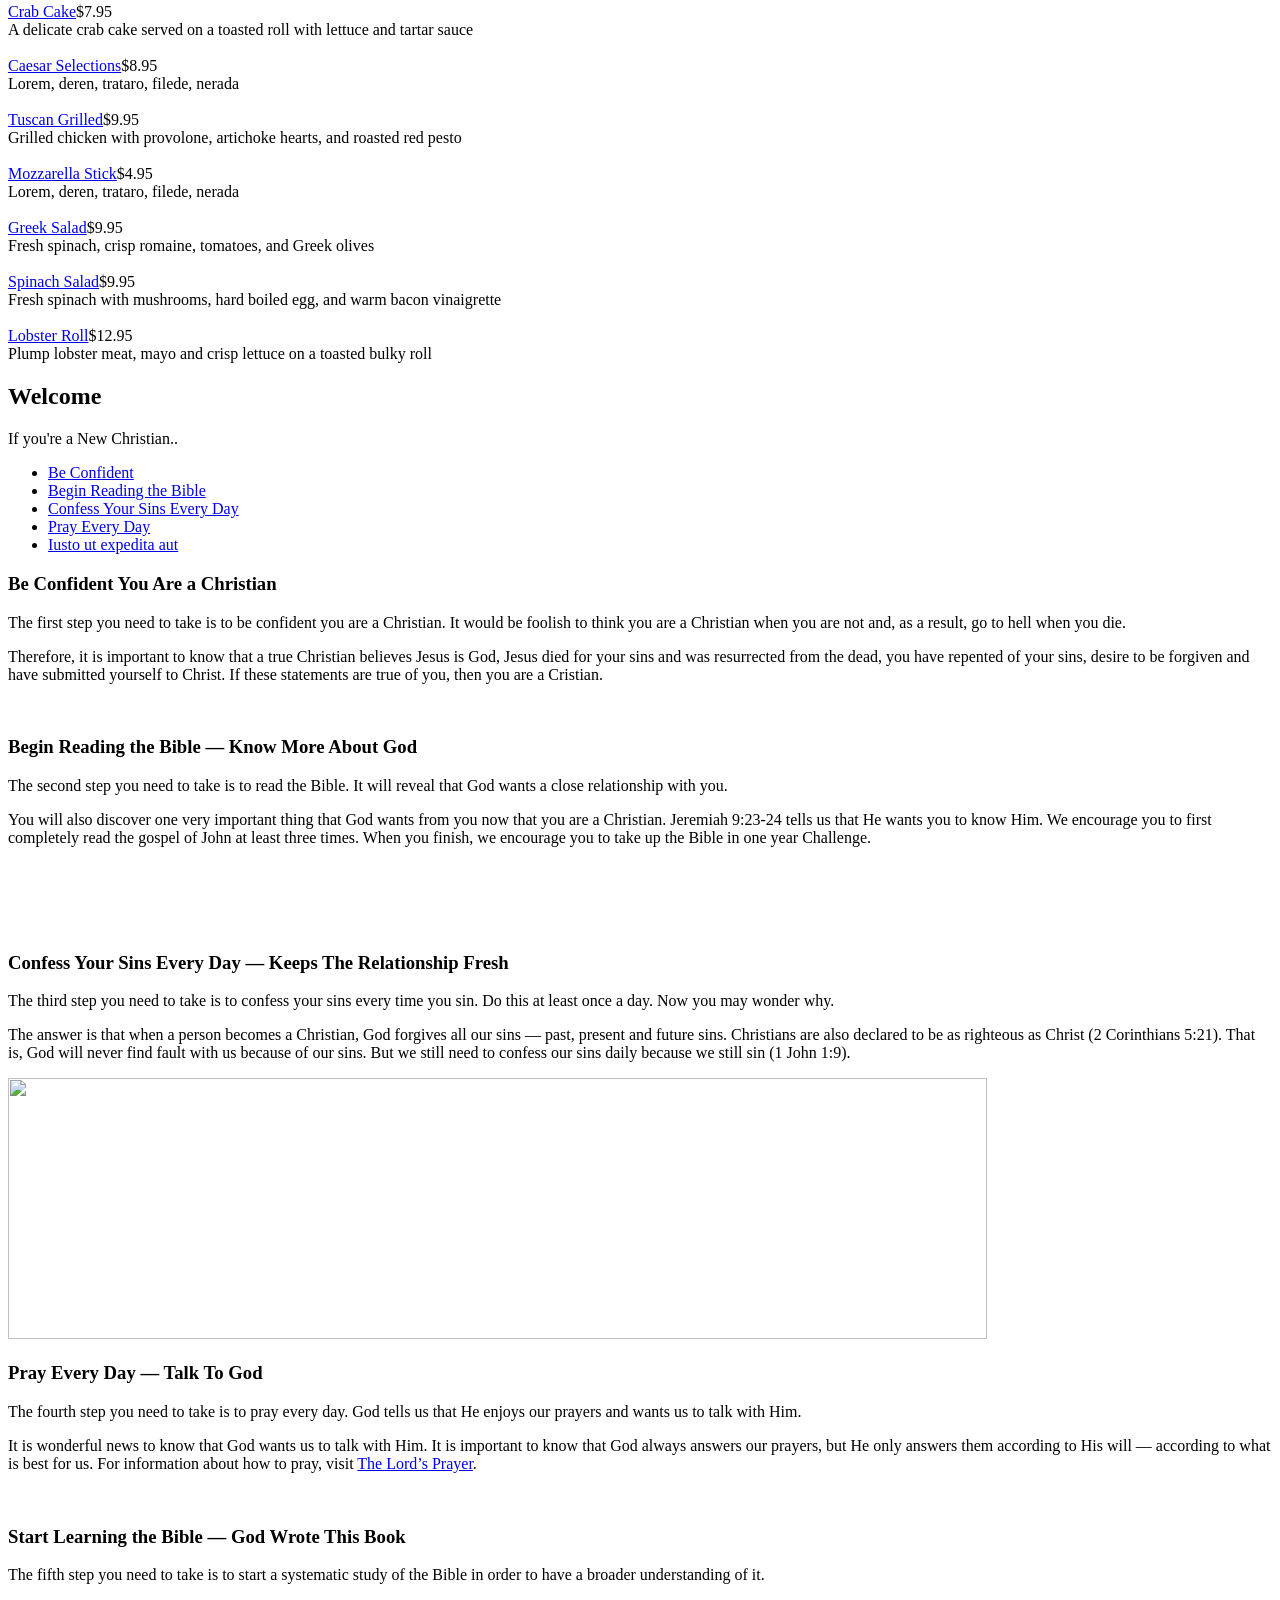
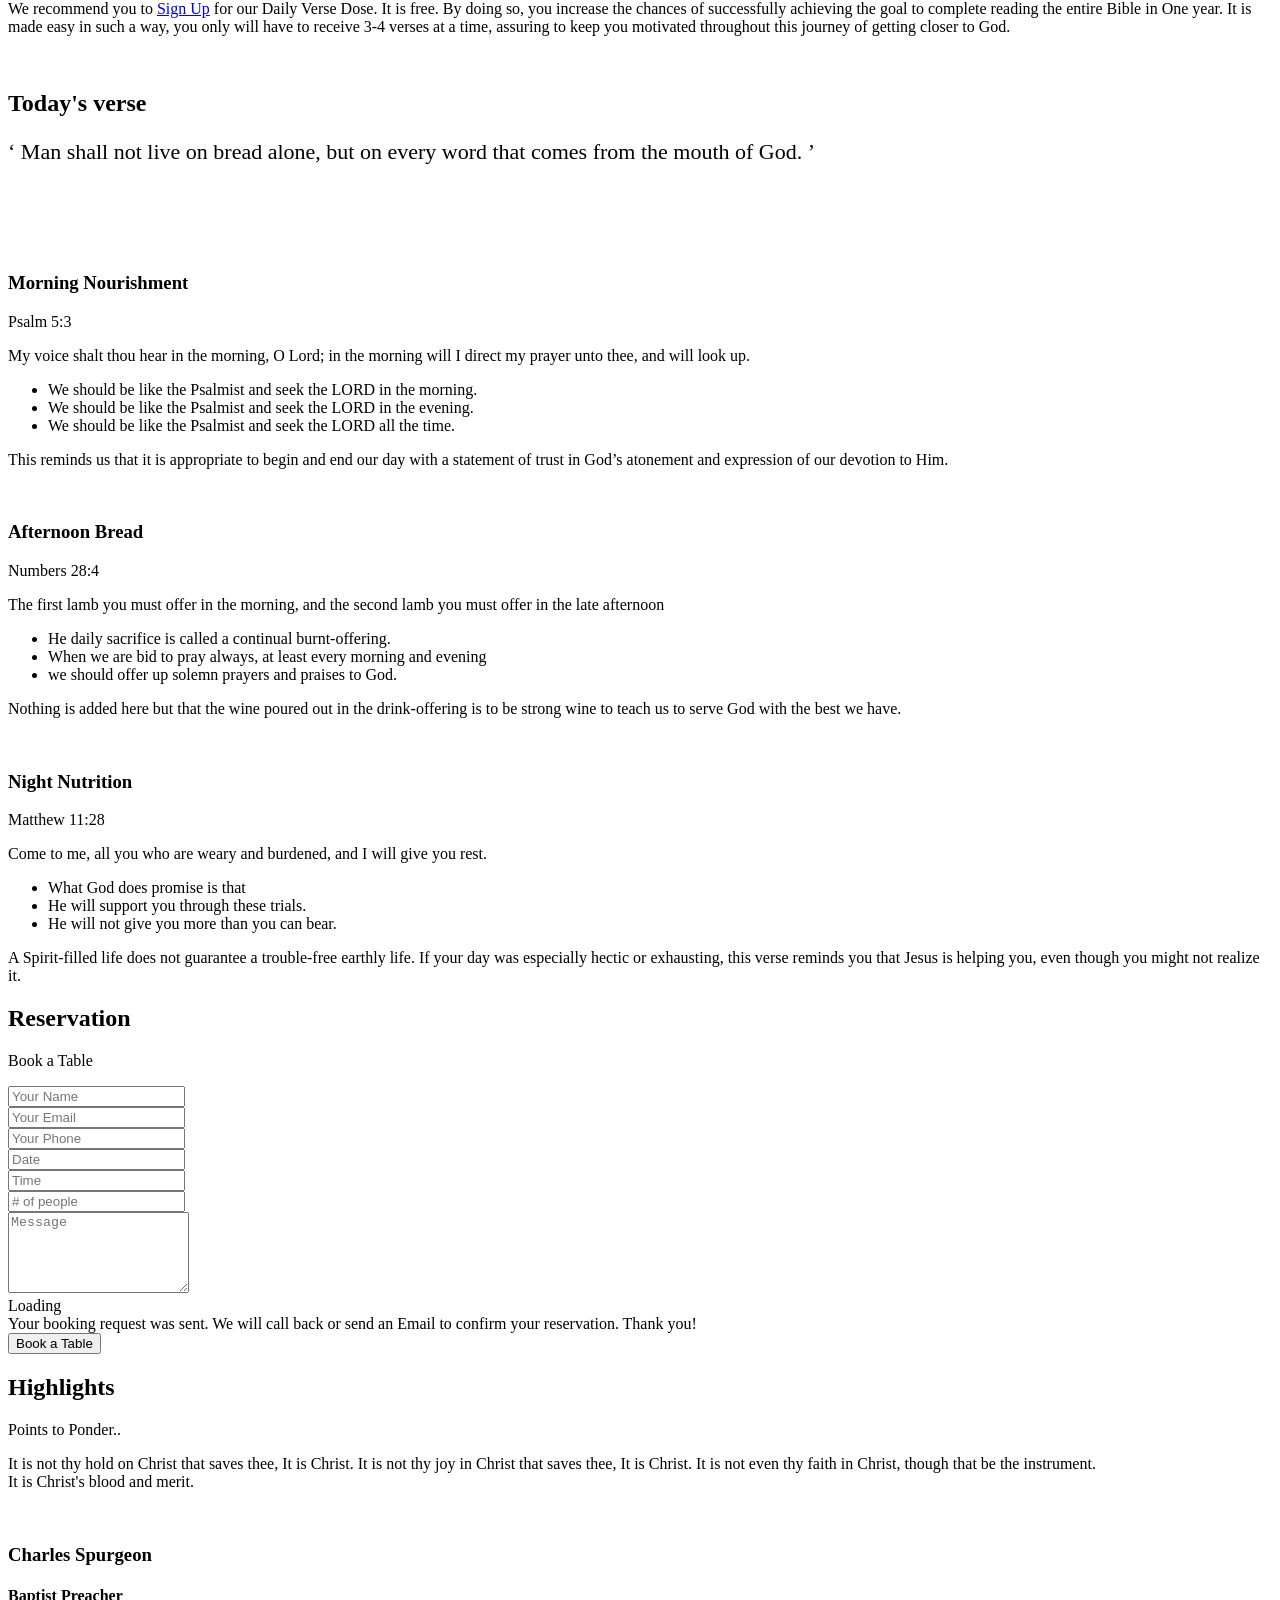
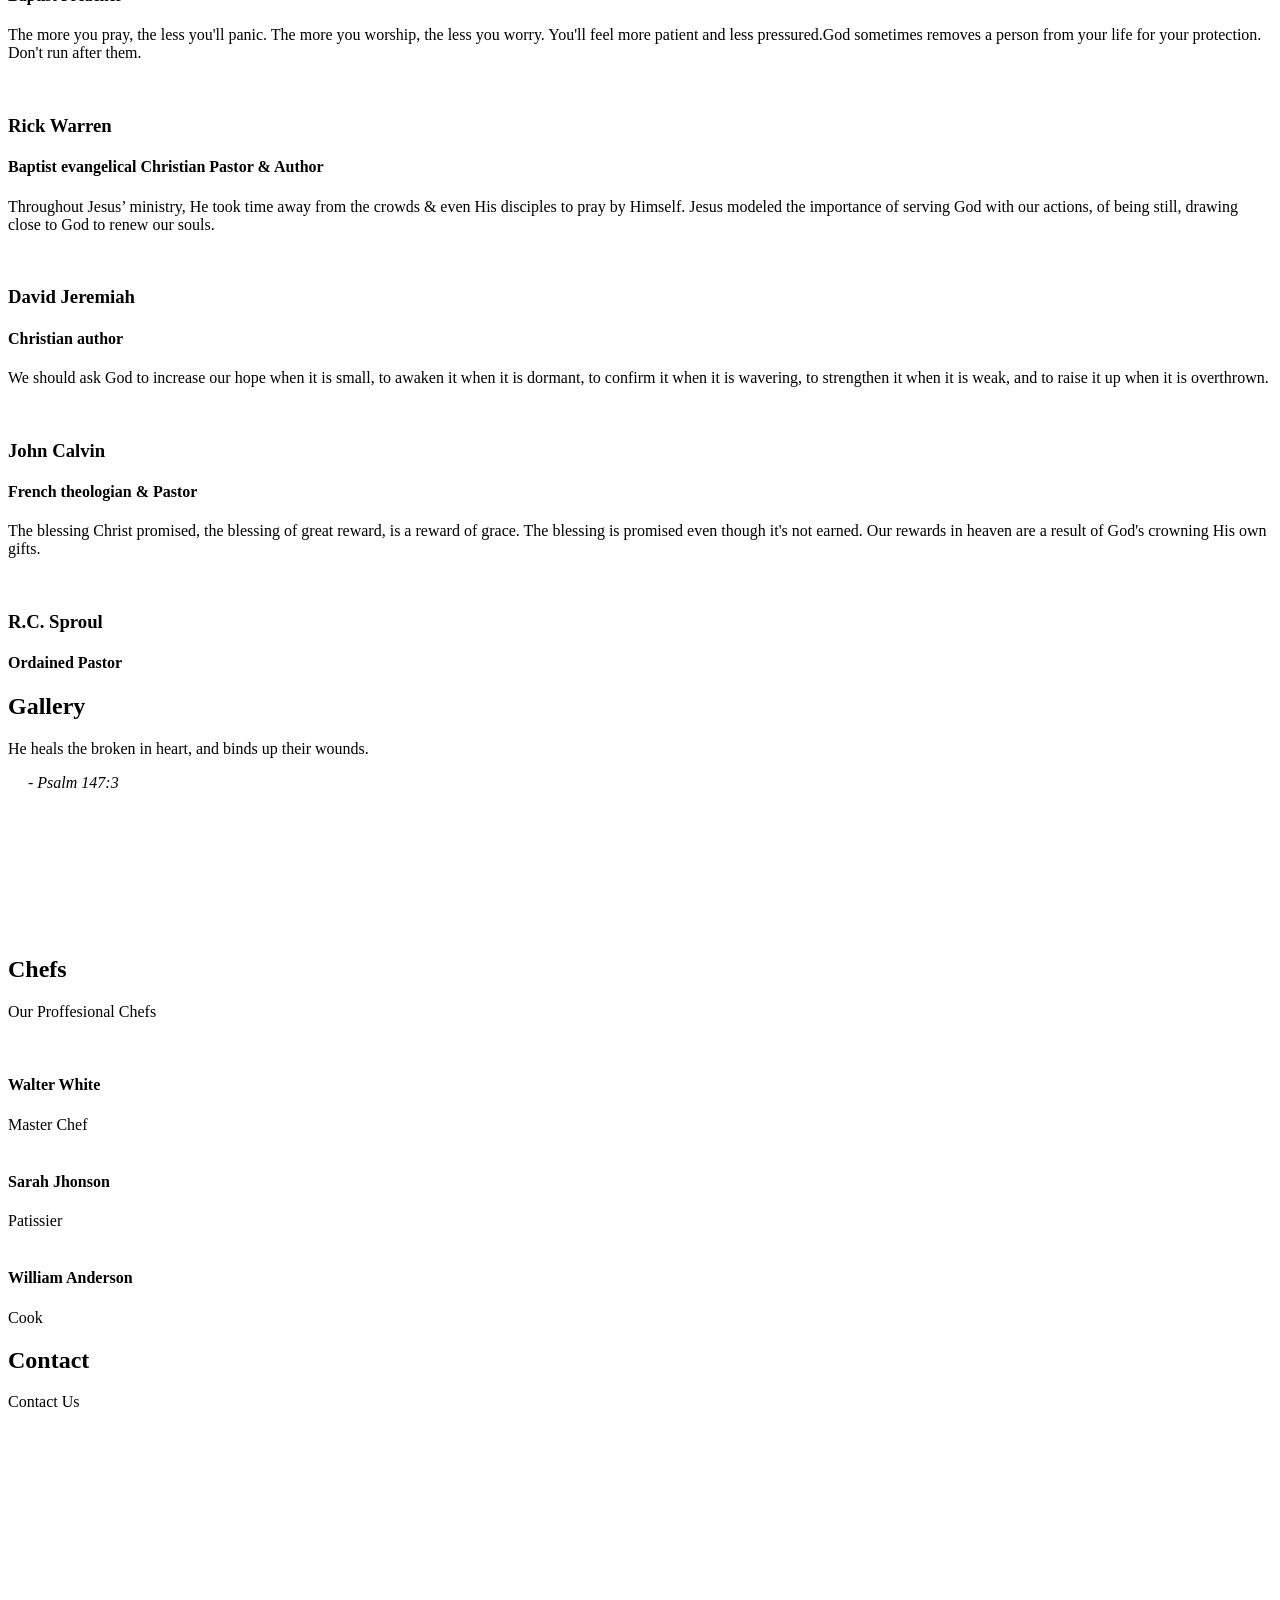
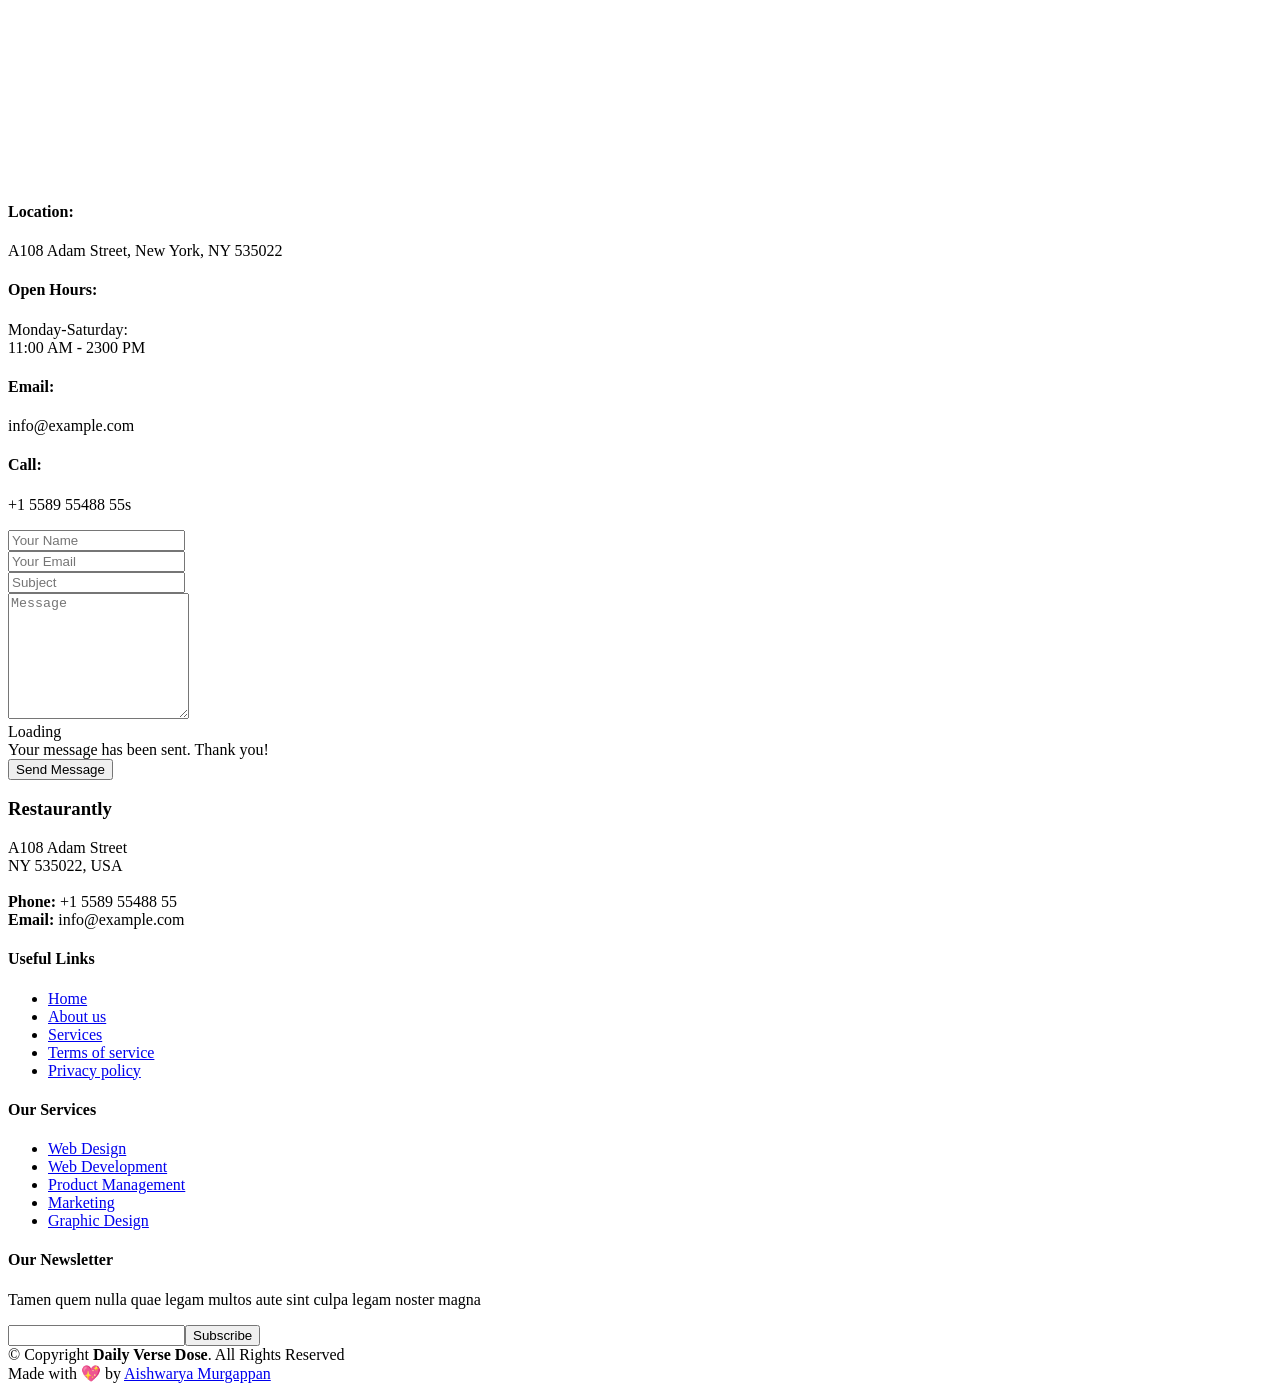
==== commit b96f72e2: "updated texts" ====
--- a/templates/index.html
+++ b/templates/index.html
@@ -63,7 +63,7 @@
           <li><a class="nav-link scrollto active" href="#hero">Home</a></li>
           <li><a class="nav-link scrollto" href="#about">About</a></li>
           <li><a class="nav-link scrollto" href="#menu">Process</a></li>
-          <li><a class="nav-link scrollto" href="#specials">Warm Up</a></li>
+          <li><a class="nav-link scrollto" href="#specials">Welcome</a></li>
           <li><a class="nav-link scrollto" href="#events">Today's verse</a></li>
           <li><a class="nav-link scrollto" href="#chefs">Chefs</a></li>
           <li><a class="nav-link scrollto" href="#gallery">Positive Vibes</a></li>
@@ -196,17 +196,17 @@
       <div class="container" data-aos="fade-up">
 
         <div class="section-title">
-          <h2>Menu</h2>
-          <p>Check Our Tasty Menu</p>
+          <h2>Process</h2>
+          <p>How to get Started</p>
         </div>
 
         <div class="row" data-aos="fade-up" data-aos-delay="100">
           <div class="col-lg-12 d-flex justify-content-center">
             <ul id="menu-flters">
-              <li data-filter="*" class="filter-active">All</li>
-              <li data-filter=".filter-starters">Starters</li>
-              <li data-filter=".filter-salads">Salads</li>
-              <li data-filter=".filter-specialty">Specialty</li>
+              <li data-filter="*" class="filter-active">What you do</li>
+              <li data-filter=".filter-starters">Why to do</li>
+              <li data-filter=".filter-salads">What we do</li>
+              <li data-filter=".filter-specialty">What you get</li>
             </ul>
           </div>
         </div>
@@ -313,24 +313,24 @@
       <div class="container" data-aos="fade-up">
 
         <div class="section-title">
-          <h2>Specials</h2>
-          <p>Check Our Specials</p>
+          <h2>Welcome</h2>
+          <p>If you're a New Christian..</p>
         </div>
 
         <div class="row" data-aos="fade-up" data-aos-delay="100">
           <div class="col-lg-3">
             <ul class="nav nav-tabs flex-column">
               <li class="nav-item">
-                <a class="nav-link active show" data-bs-toggle="tab" href="#tab-1">Modi sit est</a>
+                <a class="nav-link active show" data-bs-toggle="tab" href="#tab-1">Be Confident</a>
               </li>
               <li class="nav-item">
-                <a class="nav-link" data-bs-toggle="tab" href="#tab-2">Unde praesentium sed</a>
+                <a class="nav-link" data-bs-toggle="tab" href="#tab-2">Begin Reading the Bible</a>
               </li>
               <li class="nav-item">
-                <a class="nav-link" data-bs-toggle="tab" href="#tab-3">Pariatur explicabo vel</a>
+                <a class="nav-link" data-bs-toggle="tab" href="#tab-3"> Confess Your Sins Every Day</a>
               </li>
               <li class="nav-item">
-                <a class="nav-link" data-bs-toggle="tab" href="#tab-4">Nostrum qui quasi</a>
+                <a class="nav-link" data-bs-toggle="tab" href="#tab-4">Pray Every Day</a>
               </li>
               <li class="nav-item">
                 <a class="nav-link" data-bs-toggle="tab" href="#tab-5">Iusto ut expedita aut</a>
@@ -342,9 +342,9 @@
               <div class="tab-pane active show" id="tab-1">
                 <div class="row">
                   <div class="col-lg-8 details order-2 order-lg-1">
-                    <h3>Architecto ut aperiam autem id</h3>
-                    <p class="fst-italic">Qui laudantium consequatur laborum sit qui ad sapiente dila parde sonata raqer a videna mareta paulona marka</p>
-                    <p>Et nobis maiores eius. Voluptatibus ut enim blanditiis atque harum sint. Laborum eos ipsum ipsa odit magni. Incidunt hic ut molestiae aut qui. Est repellat minima eveniet eius et quis magni nihil. Consequatur dolorem quaerat quos qui similique accusamus nostrum rem vero</p>
+                    <h3>Be Confident You Are a Christian</h3>
+                    <p class="fst-italic">The first step you need to take is to be confident you are a Christian. It would be foolish to think you are a Christian when you are not and, as a result, go to hell when you die.</p>
+                    <p>Therefore, it is important to know that a true Christian believes Jesus is God, Jesus died for your sins and was resurrected from the dead, you have repented of your sins, desire to be forgiven and have submitted yourself to Christ. If these statements are true of you, then you are a Cristian.</p>
                   </div>
                   <div class="col-lg-4 text-center order-1 order-lg-2">
                     <img src="static/img/specials-11.png" alt="" class="img-fluid">
@@ -354,9 +354,9 @@
               <div class="tab-pane" id="tab-2">
                 <div class="row">
                   <div class="col-lg-8 details order-2 order-lg-1">
-                    <h3>Et blanditiis nemo veritatis excepturi</h3>
-                    <p class="fst-italic">Qui laudantium consequatur laborum sit qui ad sapiente dila parde sonata raqer a videna mareta paulona marka</p>
-                    <p>Ea ipsum voluptatem consequatur quis est. Illum error ullam omnis quia et reiciendis sunt sunt est. Non aliquid repellendus itaque accusamus eius et velit ipsa voluptates. Optio nesciunt eaque beatae accusamus lerode pakto madirna desera vafle de nideran pal</p>
+                    <h3>Begin Reading the Bible — Know More About God</h3>
+                    <p class="fst-italic">The second step you need to take is to read the Bible. It will reveal that God wants a close relationship with you.</p>
+                    <p> You will also discover one very important thing that God wants from you now that you are a Christian. Jeremiah 9:23-24 tells us that He wants you to know Him. We encourage you to first completely read the gospel of John at least three times. When you finish, we encourage you to take up the Bible in one year Challenge.</p>
                   </div>
                   <div class="col-lg-4 text-center order-1 order-lg-2">
                     <img src="static/img/specials-21.png" style=" margin:33px; width:100%"alt="" class="img-fluid">
@@ -366,9 +366,9 @@
               <div class="tab-pane" id="tab-3">
                 <div class="row">
                   <div class="col-lg-8 details order-2 order-lg-1">
-                    <h3>Impedit facilis occaecati odio neque aperiam sit</h3>
-                    <p class="fst-italic">Eos voluptatibus quo. Odio similique illum id quidem non enim fuga. Qui natus non sunt dicta dolor et. In asperiores velit quaerat perferendis aut</p>
-                    <p>Iure officiis odit rerum. Harum sequi eum illum corrupti culpa veritatis quisquam. Neque necessitatibus illo rerum eum ut. Commodi ipsam minima molestiae sed laboriosam a iste odio. Earum odit nesciunt fugiat sit ullam. Soluta et harum voluptatem optio quae</p>
+                    <h3>Confess Your Sins Every Day — Keeps The Relationship Fresh</h3>
+                    <p class="fst-italic">The third step you need to take is to confess your sins every time you sin. Do this at least once a day. Now you may wonder why.</p>
+                    <p>The answer is that when a person becomes a Christian, God forgives all our sins — past, present and future sins. Christians are also declared to be as righteous as Christ (2 Corinthians 5:21). That is, God will never find fault with us because of our sins. But we still need to confess our sins daily because we still sin (1 John 1:9). </p>
                   </div>
                   <div class="col-lg-4 text-center order-1 order-lg-2">
                     <img src="static/img/specials-33.png" style="height: 261px; width:88%" alt="" class="img-fluid">
@@ -378,9 +378,9 @@
               <div class="tab-pane" id="tab-4">
                 <div class="row">
                   <div class="col-lg-8 details order-2 order-lg-1">
-                    <h3>Fuga dolores inventore laboriosam ut est accusamus laboriosam dolore</h3>
-                    <p class="fst-italic">Totam aperiam accusamus. Repellat consequuntur iure voluptas iure porro quis delectus</p>
-                    <p>Eaque consequuntur consequuntur libero expedita in voluptas. Nostrum ipsam necessitatibus aliquam fugiat debitis quis velit. Eum ex maxime error in consequatur corporis atque. Eligendi asperiores sed qui veritatis aperiam quia a laborum inventore</p>
+                    <h3>Pray Every Day — Talk To God</h3>
+                    <p class="fst-italic">The fourth step you need to take is to pray every day. God tells us that He enjoys our prayers and wants us to talk with Him. </p>
+                    <p> It is wonderful news to know that God wants us to talk with Him. It is important to know that God always answers our prayers, but He only answers them according to His will — according to what is best for us. For information about how to pray, visit <a href="https://en.wikipedia.org/wiki/Lord%27s_Prayer">The Lord’s Prayer</a>.</p>
                   </div>
                   <div class="col-lg-4 text-center order-1 order-lg-2">
                     <img src="static/img/specials-44.png" alt="" class="img-fluid">
@@ -390,9 +390,9 @@
               <div class="tab-pane" id="tab-5">
                 <div class="row">
                   <div class="col-lg-8 details order-2 order-lg-1">
-                    <h3>Est eveniet ipsam sindera pad rone matrelat sando reda</h3>
-                    <p class="fst-italic">Omnis blanditiis saepe eos autem qui sunt debitis porro quia.</p>
-                    <p>Exercitationem nostrum omnis. Ut reiciendis repudiandae minus. Omnis recusandae ut non quam ut quod eius qui. Ipsum quia odit vero atque qui quibusdam amet. Occaecati sed est sint aut vitae molestiae voluptate vel</p>
+                    <h3> Start Learning the Bible — God Wrote This Book</h3>
+                    <p class="fst-italic">The fifth step you need to take is to start a systematic study of the Bible in order to have a broader understanding of it. </p>
+                    <p>We recommend you to <a href="#book-a-table">Sign Up</a> for our Daily Verse Dose. It is free. By doing so, you increase the chances of successfully achieving the goal to complete reading the entire Bible in One year. It is made easy in such a way, you only will have to receive 3-4 verses at a time, assuring to keep you motivated throughout this journey of getting closer to God.</p>
                   </div>
                   <div class="col-lg-4 text-center order-1 order-lg-2">
                     <img src="static/img/specials-55.png" alt="" class="img-fluid">
@@ -411,8 +411,9 @@
       <div class="container" data-aos="fade-up">
 
         <div class="section-title">
-          <h2>Events</h2>
-          <p>Organize Your Events in our Restaurant</p>
+          <h2>Today's verse</h2>
+          <p style="font-size:22px;">‘ Man shall not live on bread alone, but on every word that comes from the mouth of God. ’</p>
+          <p style="font-size:22px; color:#fff;text-align: right;">Hence, as we eat thrice a day, there's gonna be three verses a day!</p>
         </div>
 
         <div class="events-slider swiper" data-aos="fade-up" data-aos-delay="100">
@@ -424,22 +425,20 @@
                   <img src="static/img/event-birthday.jpg" class="img-fluid" alt="">
                 </div>
                 <div class="col-lg-6 pt-4 pt-lg-0 content">
-                  <h3>Birthday Parties</h3>
+                  <h3>Morning Nourishment</h3>
                   <div class="price">
-                    <p><span>$189</span></p>
+                    <p><span>Psalm 5:3</span></p>
                   </div>
                   <p class="fst-italic">
-                    Lorem ipsum dolor sit amet, consectetur adipiscing elit, sed do eiusmod tempor incididunt ut labore et dolore
-                    magna aliqua.
+                   My voice shalt thou hear in the morning, O Lord; in the morning will I direct my prayer unto thee, and will look up.
                   </p>
                   <ul>
-                    <li><i class="bi bi-check-circled"></i> Ullamco laboris nisi ut aliquip ex ea commodo consequat.</li>
-                    <li><i class="bi bi-check-circled"></i> Duis aute irure dolor in reprehenderit in voluptate velit.</li>
-                    <li><i class="bi bi-check-circled"></i> Ullamco laboris nisi ut aliquip ex ea commodo consequat.</li>
+                    <li><i class="bi bi-check-circled"></i> We should be like the Psalmist and seek the LORD in the morning.</li>
+                    <li><i class="bi bi-check-circled"></i> We should be like the Psalmist and seek the LORD in the evening.</li>
+                    <li><i class="bi bi-check-circled"></i> We should be like the Psalmist and seek the LORD all the time.</li>
                   </ul>
                   <p>
-                    Ullamco laboris nisi ut aliquip ex ea commodo consequat. Duis aute irure dolor in reprehenderit in voluptate
-                    velit esse cillum dolore eu fugiat nulla pariatur
+                    This reminds us that it is appropriate to begin and end our day with a statement of trust in God’s atonement and expression of our devotion to Him.
                   </p>
                 </div>
               </div>
@@ -451,22 +450,19 @@
                   <img src="static/img/event-private.jpg" class="img-fluid" alt="">
                 </div>
                 <div class="col-lg-6 pt-4 pt-lg-0 content">
-                  <h3>Private Parties</h3>
+                  <h3>Afternoon Bread</h3>
                   <div class="price">
-                    <p><span>$290</span></p>
-                  </div>
-                  <p class="fst-italic">
-                    Lorem ipsum dolor sit amet, consectetur adipiscing elit, sed do eiusmod tempor incididunt ut labore et dolore
-                    magna aliqua.
+                    <p><span>Numbers 28:4</span></p>
+                  </div>
+                  <p class="fst-italic">The first lamb you must offer in the morning, and the second lamb you must offer in the late afternoon
                   </p>
                   <ul>
-                    <li><i class="bi bi-check-circled"></i> Ullamco laboris nisi ut aliquip ex ea commodo consequat.</li>
-                    <li><i class="bi bi-check-circled"></i> Duis aute irure dolor in reprehenderit in voluptate velit.</li>
-                    <li><i class="bi bi-check-circled"></i> Ullamco laboris nisi ut aliquip ex ea commodo consequat.</li>
+                    <li><i class="bi bi-check-circled"></i> He daily sacrifice is called a continual burnt-offering. </li>
+                    <li><i class="bi bi-check-circled"></i> When we are bid to pray always, at least every morning and evening </li>
+                    <li><i class="bi bi-check-circled"></i> we should offer up solemn prayers and praises to God.</li>
                   </ul>
                   <p>
-                    Ullamco laboris nisi ut aliquip ex ea commodo consequat. Duis aute irure dolor in reprehenderit in voluptate
-                    velit esse cillum dolore eu fugiat nulla pariatur
+                    Nothing is added here but that the wine poured out in the drink-offering is to be strong wine to teach us to serve God with the best we have.
                   </p>
                 </div>
               </div>
@@ -478,22 +474,20 @@
                   <img src="static/img/event-custom2.jpg" class="img-fluid" alt="">
                 </div>
                 <div class="col-lg-6 pt-4 pt-lg-0 content">
-                  <h3>Custom Parties</h3>
+                  <h3>Night Nutrition</h3>
                   <div class="price">
-                    <p><span>$99</span></p>
+                    <p><span>Matthew 11:28</span></p>
                   </div>
                   <p class="fst-italic">
-                    Lorem ipsum dolor sit amet, consectetur adipiscing elit, sed do eiusmod tempor incididunt ut labore et dolore
-                    magna aliqua.
+                   Come to me, all you who are weary and burdened, and I will give you rest.
                   </p>
                   <ul>
-                    <li><i class="bi bi-check-circled"></i> Ullamco laboris nisi ut aliquip ex ea commodo consequat.</li>
-                    <li><i class="bi bi-check-circled"></i> Duis aute irure dolor in reprehenderit in voluptate velit.</li>
-                    <li><i class="bi bi-check-circled"></i> Ullamco laboris nisi ut aliquip ex ea commodo consequat.</li>
+                    <li><i class="bi bi-check-circled"></i> What God does promise is that  </li>
+                    <li><i class="bi bi-check-circled"></i> He will support you through these trials. </li>
+                    <li><i class="bi bi-check-circled"></i> He will not give you more than you can bear. </li>
                   </ul>
                   <p>
-                    Ullamco laboris nisi ut aliquip ex ea commodo consequat. Duis aute irure dolor in reprehenderit in voluptate
-                    velit esse cillum dolore eu fugiat nulla pariatur
+                    A Spirit-filled life does not guarantee a trouble-free earthly life. If your day was especially hectic or exhausting, this verse reminds you that Jesus is helping you, even though you might not realize it.
                   </p>
                 </div>
               </div>
@@ -562,8 +556,8 @@
       <div class="container" data-aos="fade-up">
 
         <div class="section-title">
-          <h2>Testimonials</h2>
-          <p>What they're saying about us</p>
+          <h2>Highlights</h2>
+          <p>Points to Ponder..</p>
         </div>
 
         <div class="testimonials-slider swiper" data-aos="fade-up" data-aos-delay="100">
@@ -573,12 +567,13 @@
               <div class="testimonial-item">
                 <p>
                   <i class="bx bxs-quote-alt-left quote-icon-left"></i>
-                  Proin iaculis purus consequat sem cure digni ssim donec porttitora entum suscipit rhoncus. Accusantium quam, ultricies eget id, aliquam eget nibh et. Maecen aliquam, risus at semper.
+                  It is not thy hold on Christ that saves thee, It is Christ. It is not thy joy in Christ that saves thee, It is Christ. It is not even thy faith in Christ, though that be the instrument. <br>
+                  It is Christ's blood and merit.
                   <i class="bx bxs-quote-alt-right quote-icon-right"></i>
                 </p>
-                <img src="static/img/testimonials/testimonials-1.jpg" class="testimonial-img" alt="">
-                <h3>Saul Goodman</h3>
-                <h4>Ceo &amp; Founder</h4>
+                <img src="static/img/testimonials/testimonials-11.jpg" class="testimonial-img" alt="">
+                <h3>Charles Spurgeon</h3>
+                <h4>Baptist Preacher</h4>
               </div>
             </div><!-- End testimonial item -->
 
@@ -586,12 +581,12 @@
               <div class="testimonial-item">
                 <p>
                   <i class="bx bxs-quote-alt-left quote-icon-left"></i>
-                  Export tempor illum tamen malis malis eram quae irure esse labore quem cillum quid cillum eram malis quorum velit fore eram velit sunt aliqua noster fugiat irure amet legam anim culpa.
+                  The more you pray, the less you'll panic. The more you worship, the less you worry. You'll feel more patient and less pressured.God sometimes removes a person from your life for your protection. Don't run after them.
                   <i class="bx bxs-quote-alt-right quote-icon-right"></i>
                 </p>
-                <img src="static/img/testimonials/testimonials-2.jpg" class="testimonial-img" alt="">
-                <h3>Sara Wilsson</h3>
-                <h4>Designer</h4>
+                <img src="static/img/testimonials/testimonials-22.jpg" class="testimonial-img" alt="">
+                <h3>Rick Warren</h3>
+                <h4>Baptist evangelical Christian Pastor &amp; Author</h4>
               </div>
             </div><!-- End testimonial item -->
 
@@ -599,12 +594,12 @@
               <div class="testimonial-item">
                 <p>
                   <i class="bx bxs-quote-alt-left quote-icon-left"></i>
-                  Enim nisi quem export duis labore cillum quae magna enim sint quorum nulla quem veniam duis minim tempor labore quem eram duis noster aute amet eram fore quis sint minim.
+                  Throughout Jesus’ ministry, He took time away from the crowds &amp; even His disciples to pray by Himself. Jesus modeled the importance of serving God with our actions, of being still, drawing close to God to renew our souls.
                   <i class="bx bxs-quote-alt-right quote-icon-right"></i>
                 </p>
-                <img src="static/img/testimonials/testimonials-3.jpg" class="testimonial-img" alt="">
-                <h3>Jena Karlis</h3>
-                <h4>Store Owner</h4>
+                <img src="static/img/testimonials/testimonials-33.jpg" class="testimonial-img" alt="">
+                <h3>David Jeremiah</h3>
+                <h4>Christian author</h4>
               </div>
             </div><!-- End testimonial item -->
 
@@ -612,12 +607,12 @@
               <div class="testimonial-item">
                 <p>
                   <i class="bx bxs-quote-alt-left quote-icon-left"></i>
-                  Fugiat enim eram quae cillum dolore dolor amet nulla culpa multos export minim fugiat minim velit minim dolor enim duis veniam ipsum anim magna sunt elit fore quem dolore labore illum veniam.
+                  We should ask God to increase our hope when it is small, to awaken it when it is dormant, to confirm it when it is wavering, to strengthen it when it is weak, and to raise it up when it is overthrown.
                   <i class="bx bxs-quote-alt-right quote-icon-right"></i>
                 </p>
-                <img src="static/img/testimonials/testimonials-4.jpg" class="testimonial-img" alt="">
-                <h3>Matt Brandon</h3>
-                <h4>Freelancer</h4>
+                <img src="static/img/testimonials/testimonials-44.jpg" class="testimonial-img" alt="">
+                <h3>John Calvin</h3>
+                <h4> French theologian &amp; Pastor</h4>
               </div>
             </div><!-- End testimonial item -->
 
@@ -625,12 +620,12 @@
               <div class="testimonial-item">
                 <p>
                   <i class="bx bxs-quote-alt-left quote-icon-left"></i>
-                  Quis quorum aliqua sint quem legam fore sunt eram irure aliqua veniam tempor noster veniam enim culpa labore duis sunt culpa nulla illum cillum fugiat legam esse veniam culpa fore nisi cillum quid.
+                  The blessing Christ promised, the blessing of great reward, is a reward of grace. The blessing is promised even though it's not earned. Our rewards in heaven are a result of God's crowning His own gifts.
                   <i class="bx bxs-quote-alt-right quote-icon-right"></i>
                 </p>
-                <img src="static/img/testimonials/testimonials-5.jpg" class="testimonial-img" alt="">
-                <h3>John Larson</h3>
-                <h4>Entrepreneur</h4>
+                <img src="static/img/testimonials/testimonials-55.jpg" class="testimonial-img" alt="">
+                <h3>R.C. Sproul</h3>
+                <h4>Ordained Pastor</h4>
               </div>
             </div><!-- End testimonial item -->
 
@@ -647,7 +642,8 @@
       <div class="container" data-aos="fade-up">
         <div class="section-title">
           <h2>Gallery</h2>
-          <p>Some photos from Our Restaurant</p>
+          <p>He heals the broken in heart, and binds up their wounds. </p>
+          <span><i>&emsp; - Psalm 147:3</i></span>
         </div>
       </div>
 
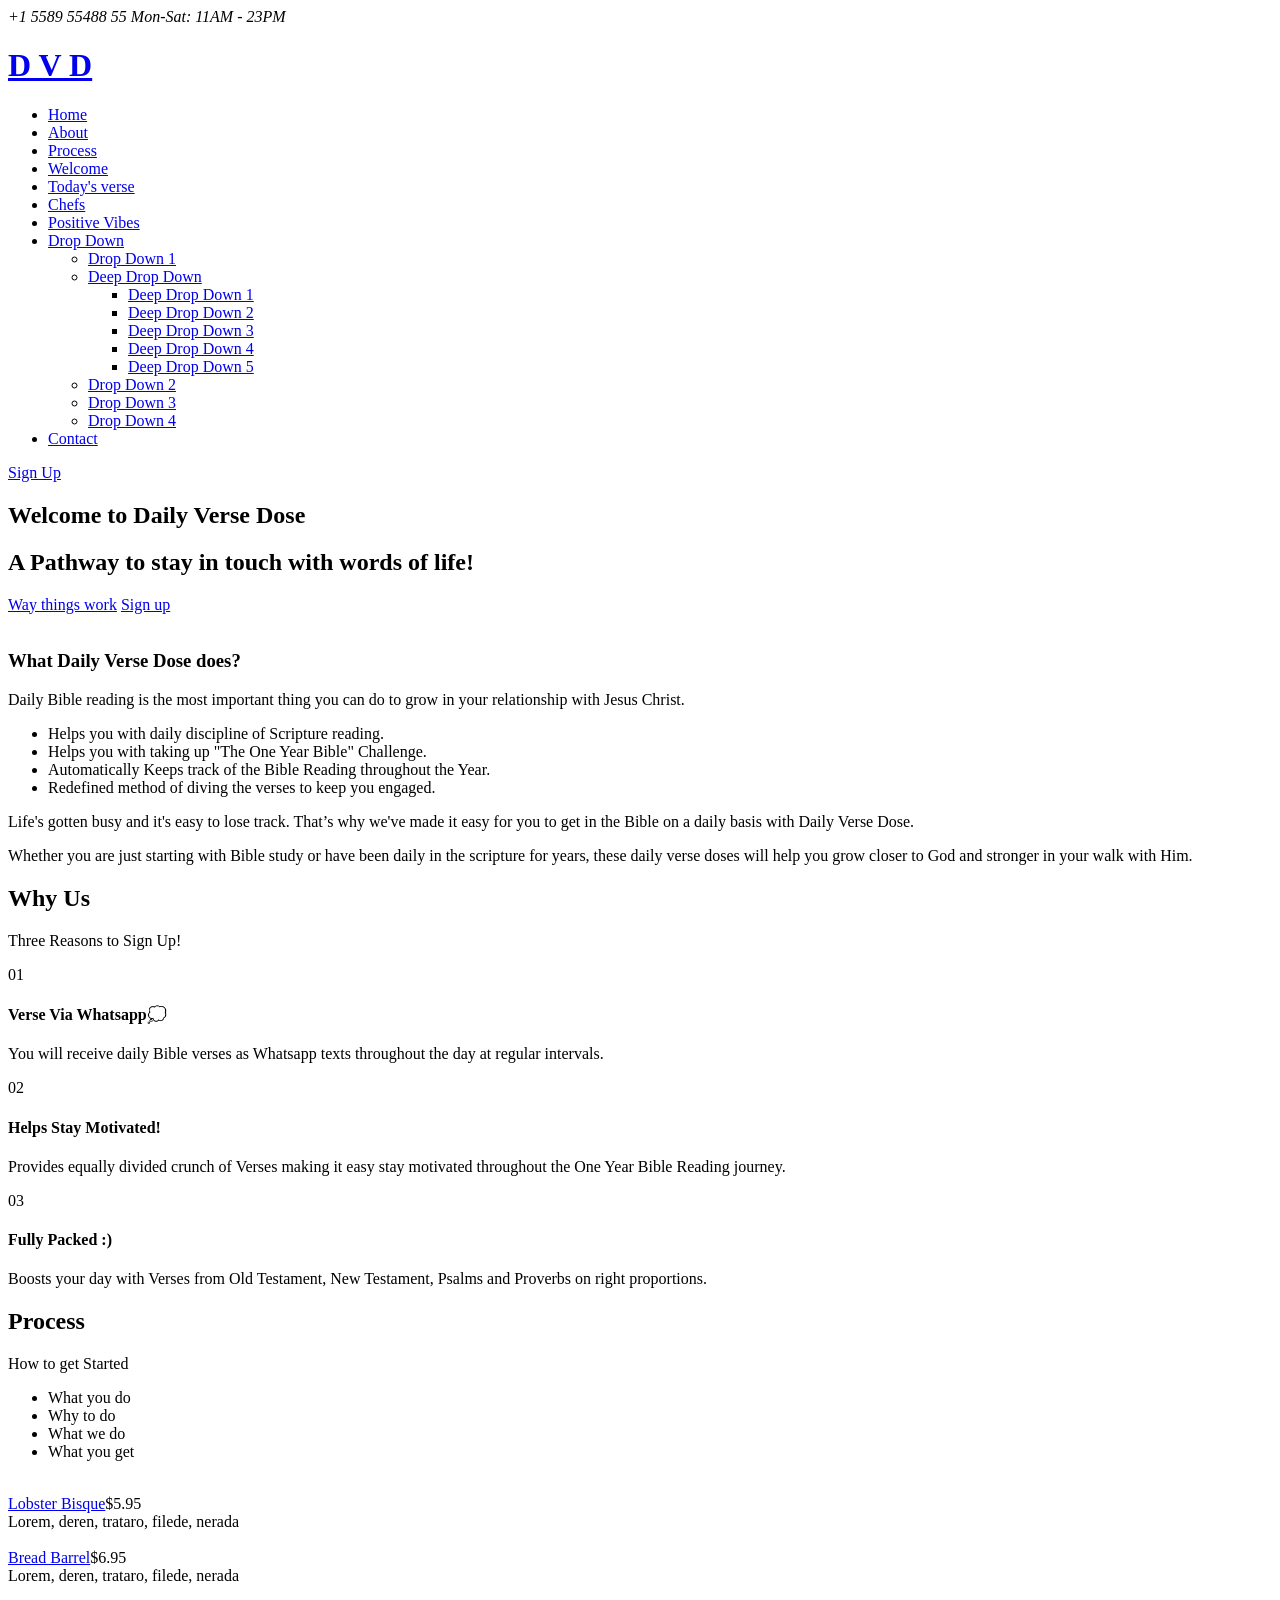
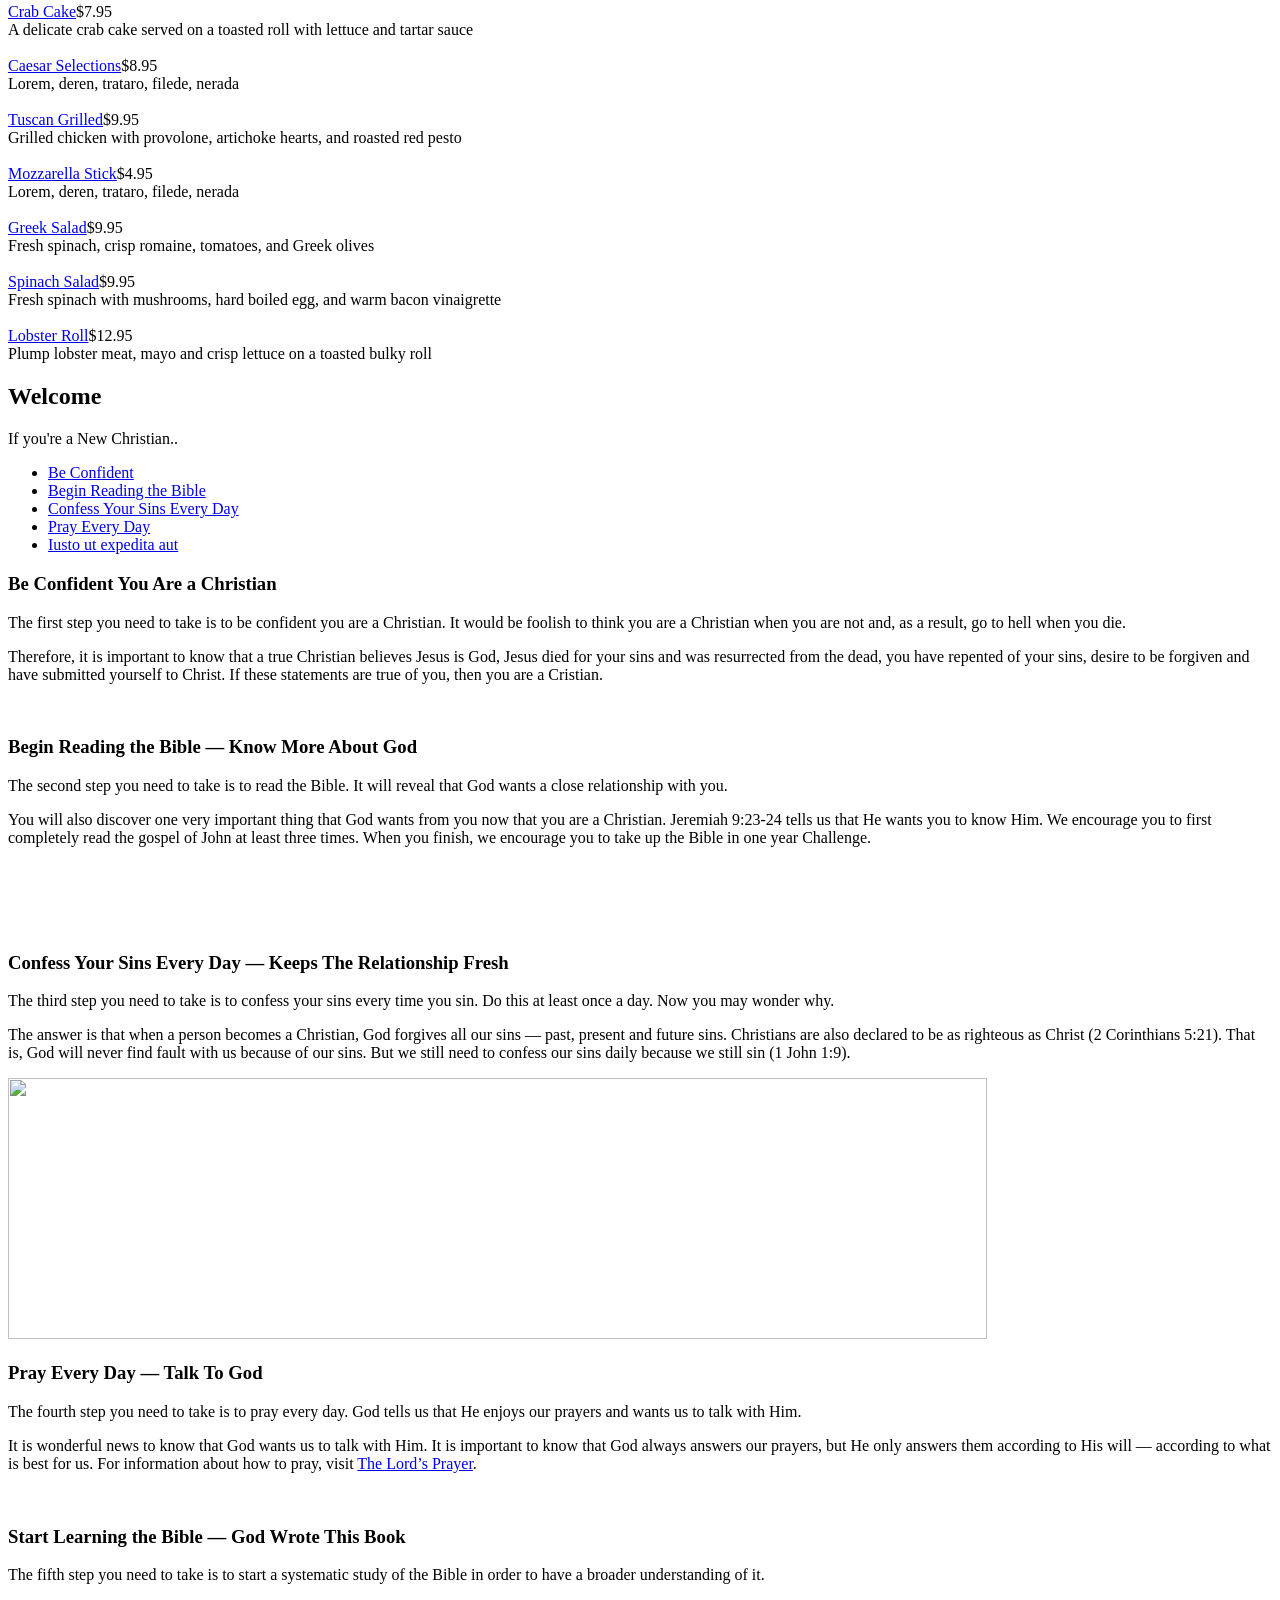
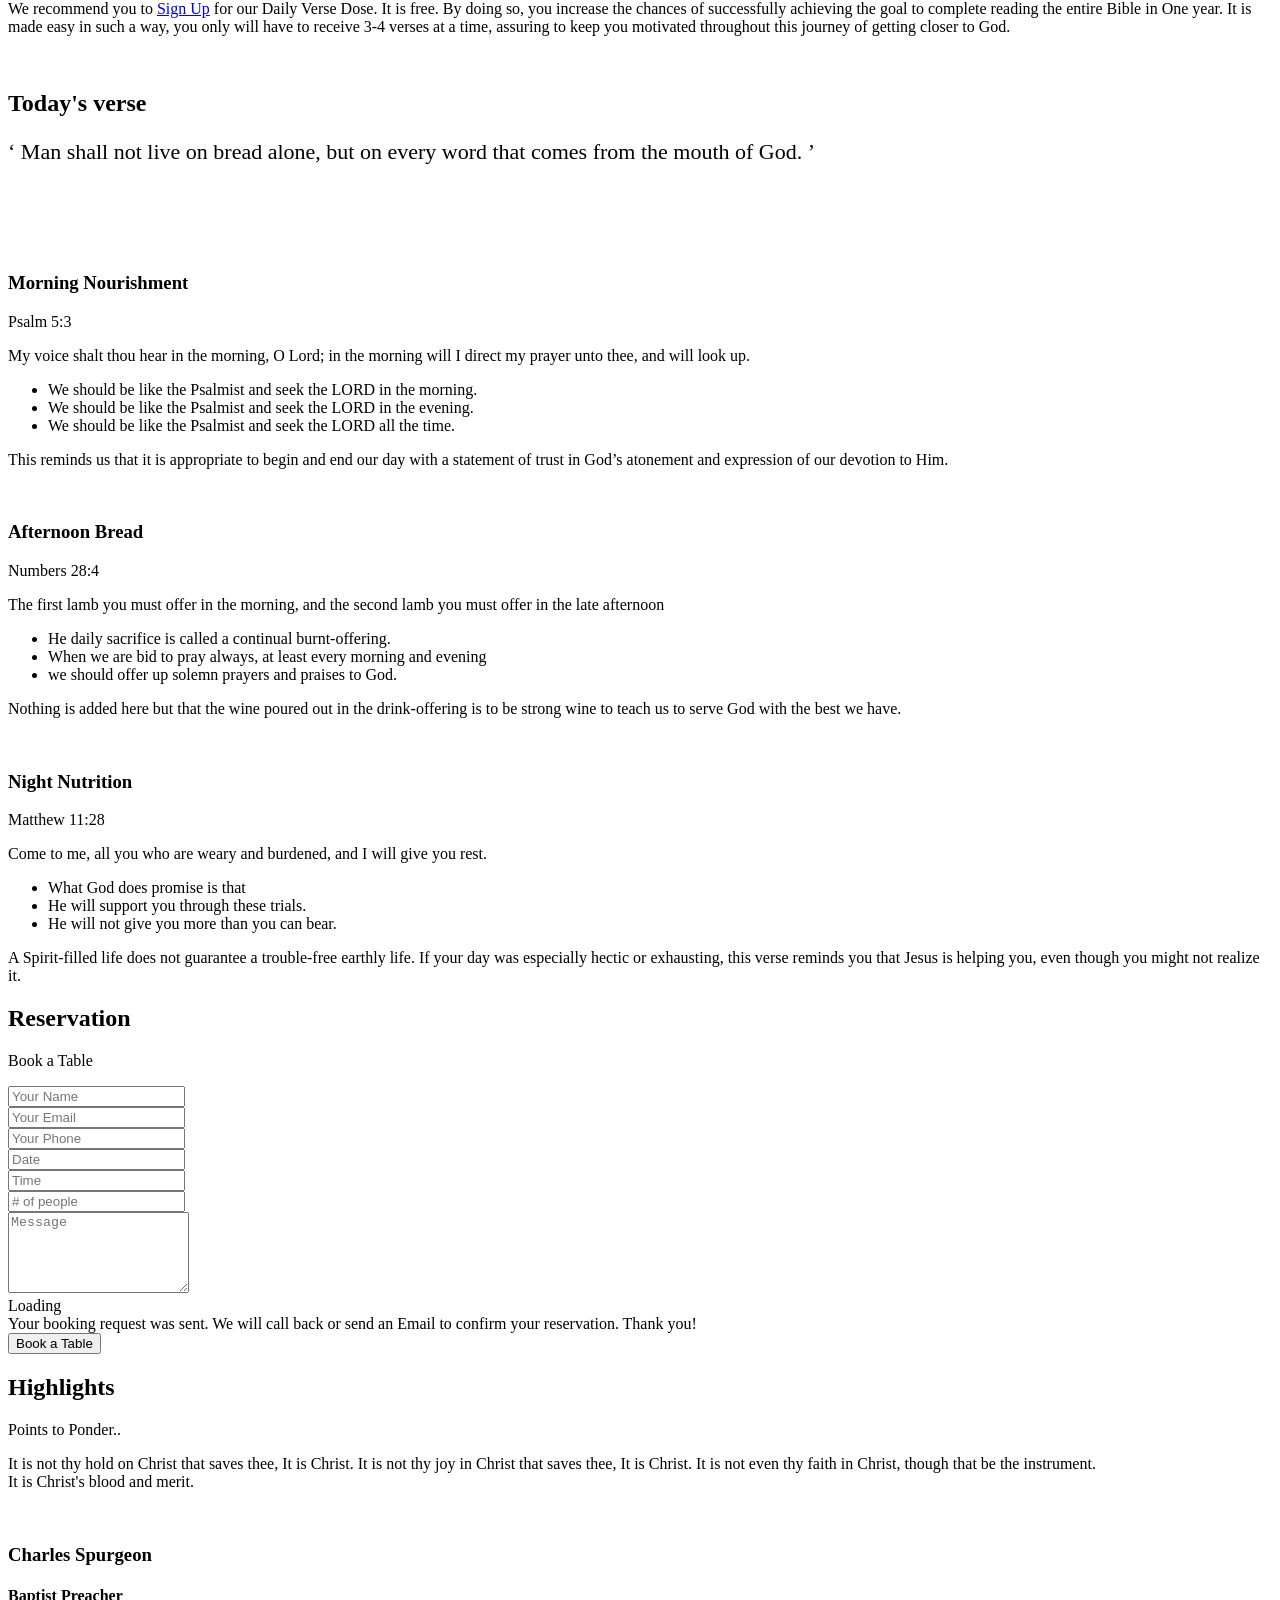
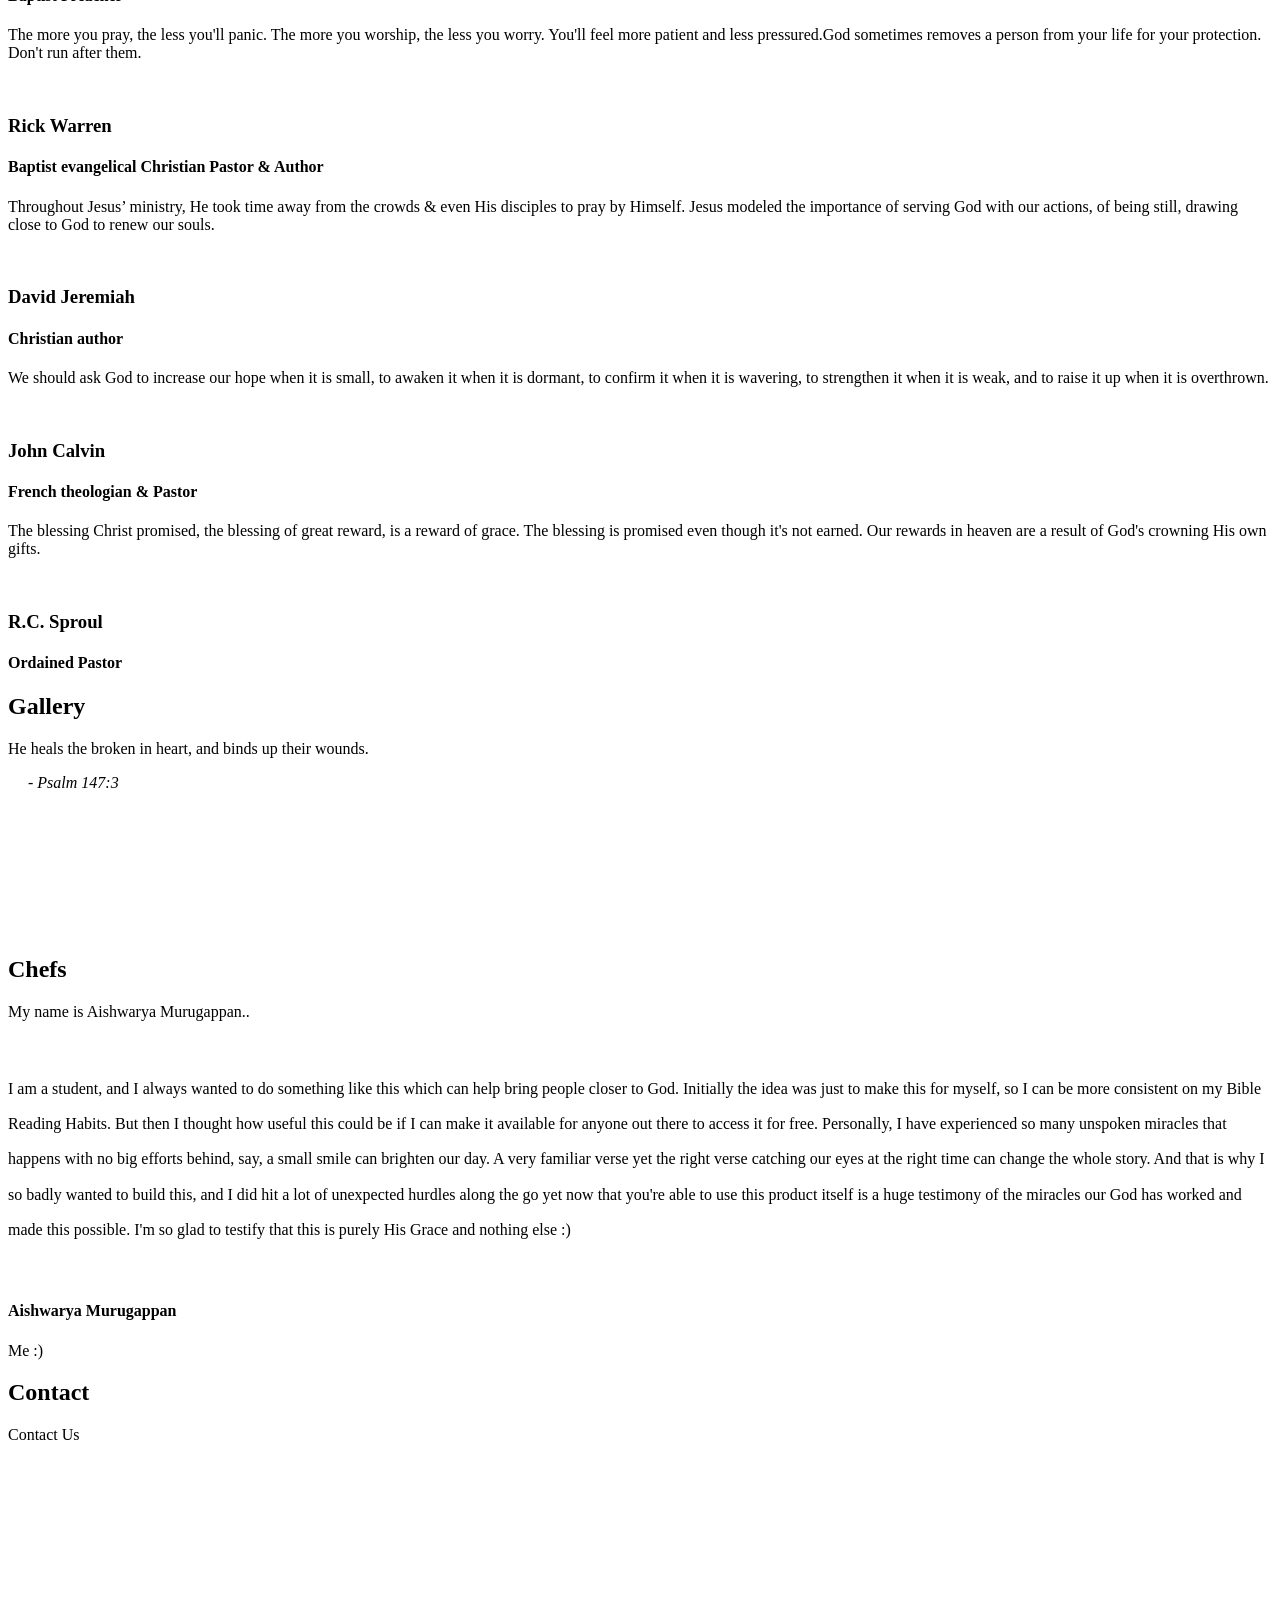
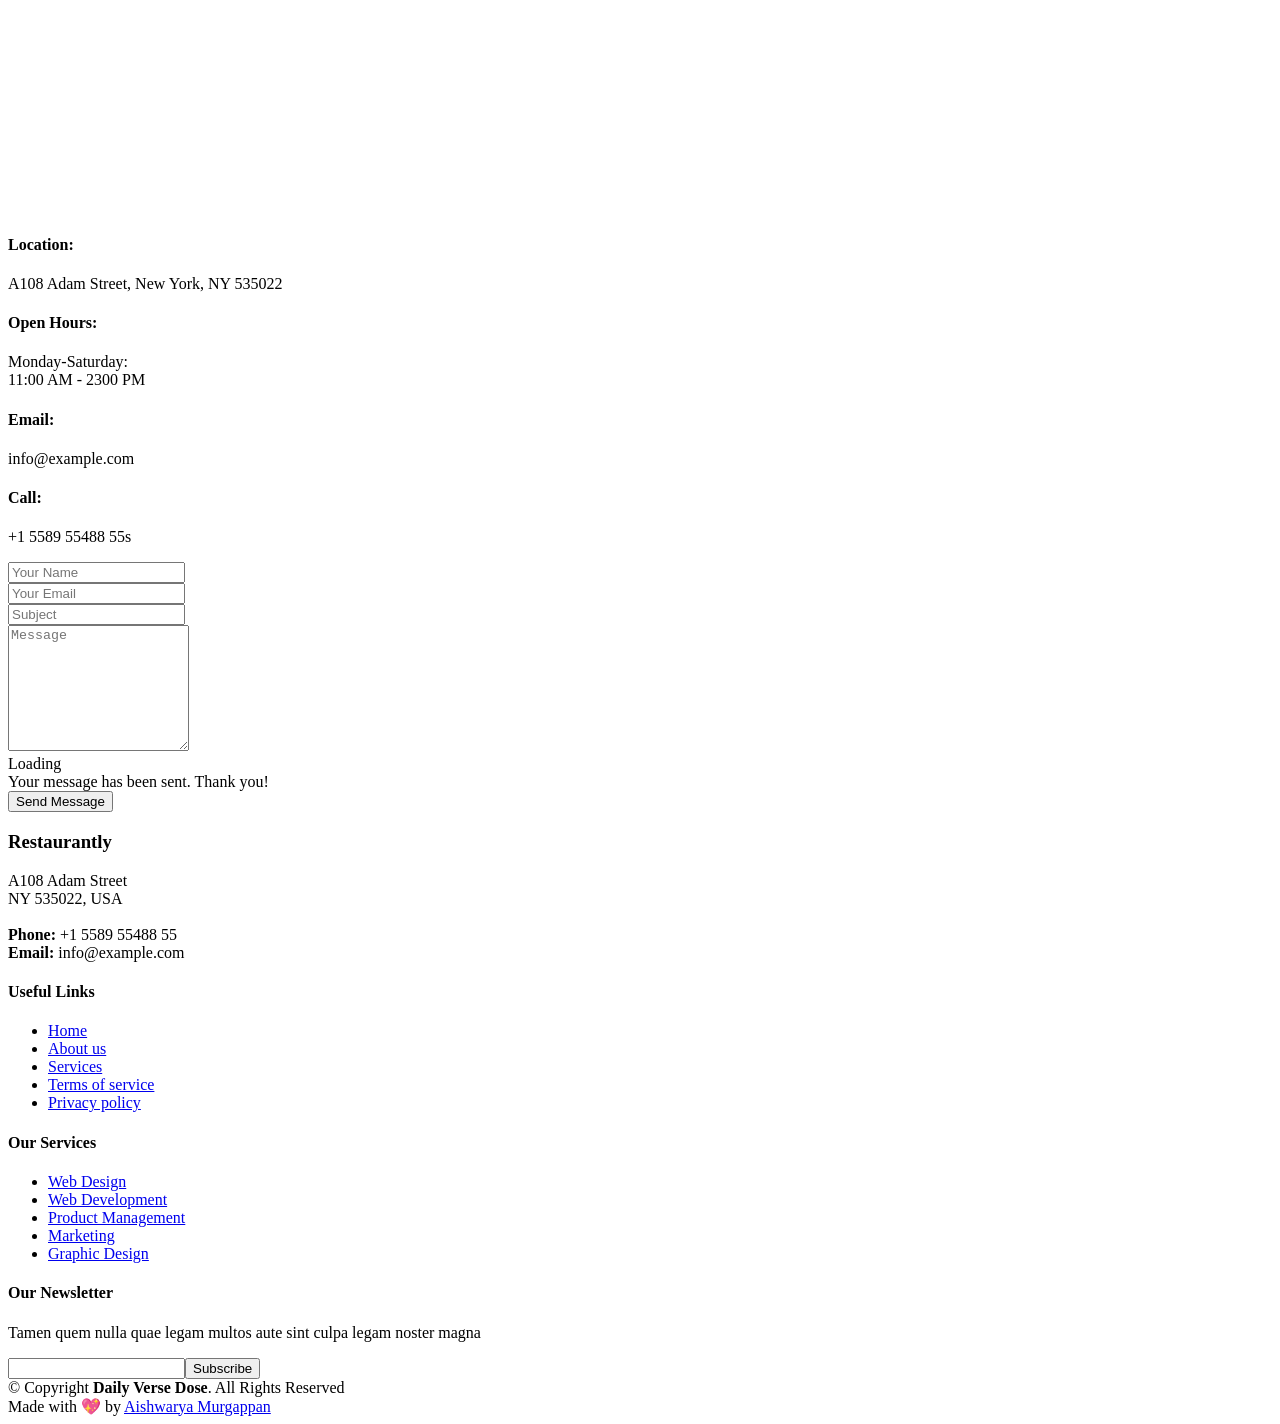
==== commit 9e816b81: "updated info" ====
--- a/templates/index.html
+++ b/templates/index.html
@@ -725,60 +725,41 @@
 
         <div class="section-title">
           <h2>Chefs</h2>
-          <p>Our Proffesional Chefs</p>
+          <p>My name is Aishwarya Murugappan..</p>
         </div>
 
         <div class="row">
 
+          <div class="col-lg-8 col-md-6">
+            <br>
+            <p style="line-height: 2.2;">
+              I am a student, and I always wanted to do something like this which can help bring people closer to God.
+              Initially the idea was just to make this for myself, so I can be more consistent on my Bible Reading Habits.
+              But then I thought how useful this could be if I can make it available for anyone out there to access it for free.
+              Personally, I have experienced so many unspoken miracles that happens with no big efforts behind, say, a small smile can brighten our day.
+              A very familiar verse yet the right verse catching our eyes at the right time can change the whole story. And that is
+              why I so badly wanted to build this, and I did hit a lot of unexpected hurdles along the go yet now that you're
+              able to use this product itself is a huge testimony of the miracles our God has worked and made this possible.
+              I'm so glad to testify that this is purely His Grace and nothing else :)
+
+            </p>
+
+          </div>
+
+
           <div class="col-lg-4 col-md-6">
-            <div class="member" data-aos="zoom-in" data-aos-delay="100">
-              <img src="static/img/chefs/chefs-1.jpg" class="img-fluid" alt="">
+            <div class="member" data-aos="zoom-in" data-aos-delay="300">
+              <img src="static/img/chefs/chefs-33.jpeg" class="img-fluid" alt="">
               <div class="member-info">
                 <div class="member-info-content">
-                  <h4>Walter White</h4>
-                  <span>Master Chef</span>
+                  <h4>Aishwarya Murugappan</h4>
+                  <span>Me :)</span>
                 </div>
                 <div class="social">
-                  <a href=""><i class="bi bi-twitter"></i></a>
-                  <a href=""><i class="bi bi-facebook"></i></a>
-                  <a href=""><i class="bi bi-instagram"></i></a>
-                  <a href=""><i class="bi bi-linkedin"></i></a>
-                </div>
-              </div>
-            </div>
-          </div>
-
-          <div class="col-lg-4 col-md-6">
-            <div class="member" data-aos="zoom-in" data-aos-delay="200">
-              <img src="static/img/chefs/chefs-2.jpg" class="img-fluid" alt="">
-              <div class="member-info">
-                <div class="member-info-content">
-                  <h4>Sarah Jhonson</h4>
-                  <span>Patissier</span>
-                </div>
-                <div class="social">
-                  <a href=""><i class="bi bi-twitter"></i></a>
-                  <a href=""><i class="bi bi-facebook"></i></a>
-                  <a href=""><i class="bi bi-instagram"></i></a>
-                  <a href=""><i class="bi bi-linkedin"></i></a>
-                </div>
-              </div>
-            </div>
-          </div>
-
-          <div class="col-lg-4 col-md-6">
-            <div class="member" data-aos="zoom-in" data-aos-delay="300">
-              <img src="static/img/chefs/chefs-3.jpg" class="img-fluid" alt="">
-              <div class="member-info">
-                <div class="member-info-content">
-                  <h4>William Anderson</h4>
-                  <span>Cook</span>
-                </div>
-                <div class="social">
-                  <a href=""><i class="bi bi-twitter"></i></a>
-                  <a href=""><i class="bi bi-facebook"></i></a>
-                  <a href=""><i class="bi bi-instagram"></i></a>
-                  <a href=""><i class="bi bi-linkedin"></i></a>
+                  <a href="https://twitter.com/dazzling_gaze"><i class="bi bi-twitter"></i></a>
+                  <a href="gracyashhh@gmail.com"><i class="bi bi-envelope-check"></i></a>
+                  <a href="https://www.instagram.com/aishgrace"><i class="bi bi-instagram"></i></a>
+                  <a href="https://www.linkedin.com/in/aishwarya-murugappan/"><i class="bi bi-linkedin"></i></a>
                 </div>
               </div>
             </div>
